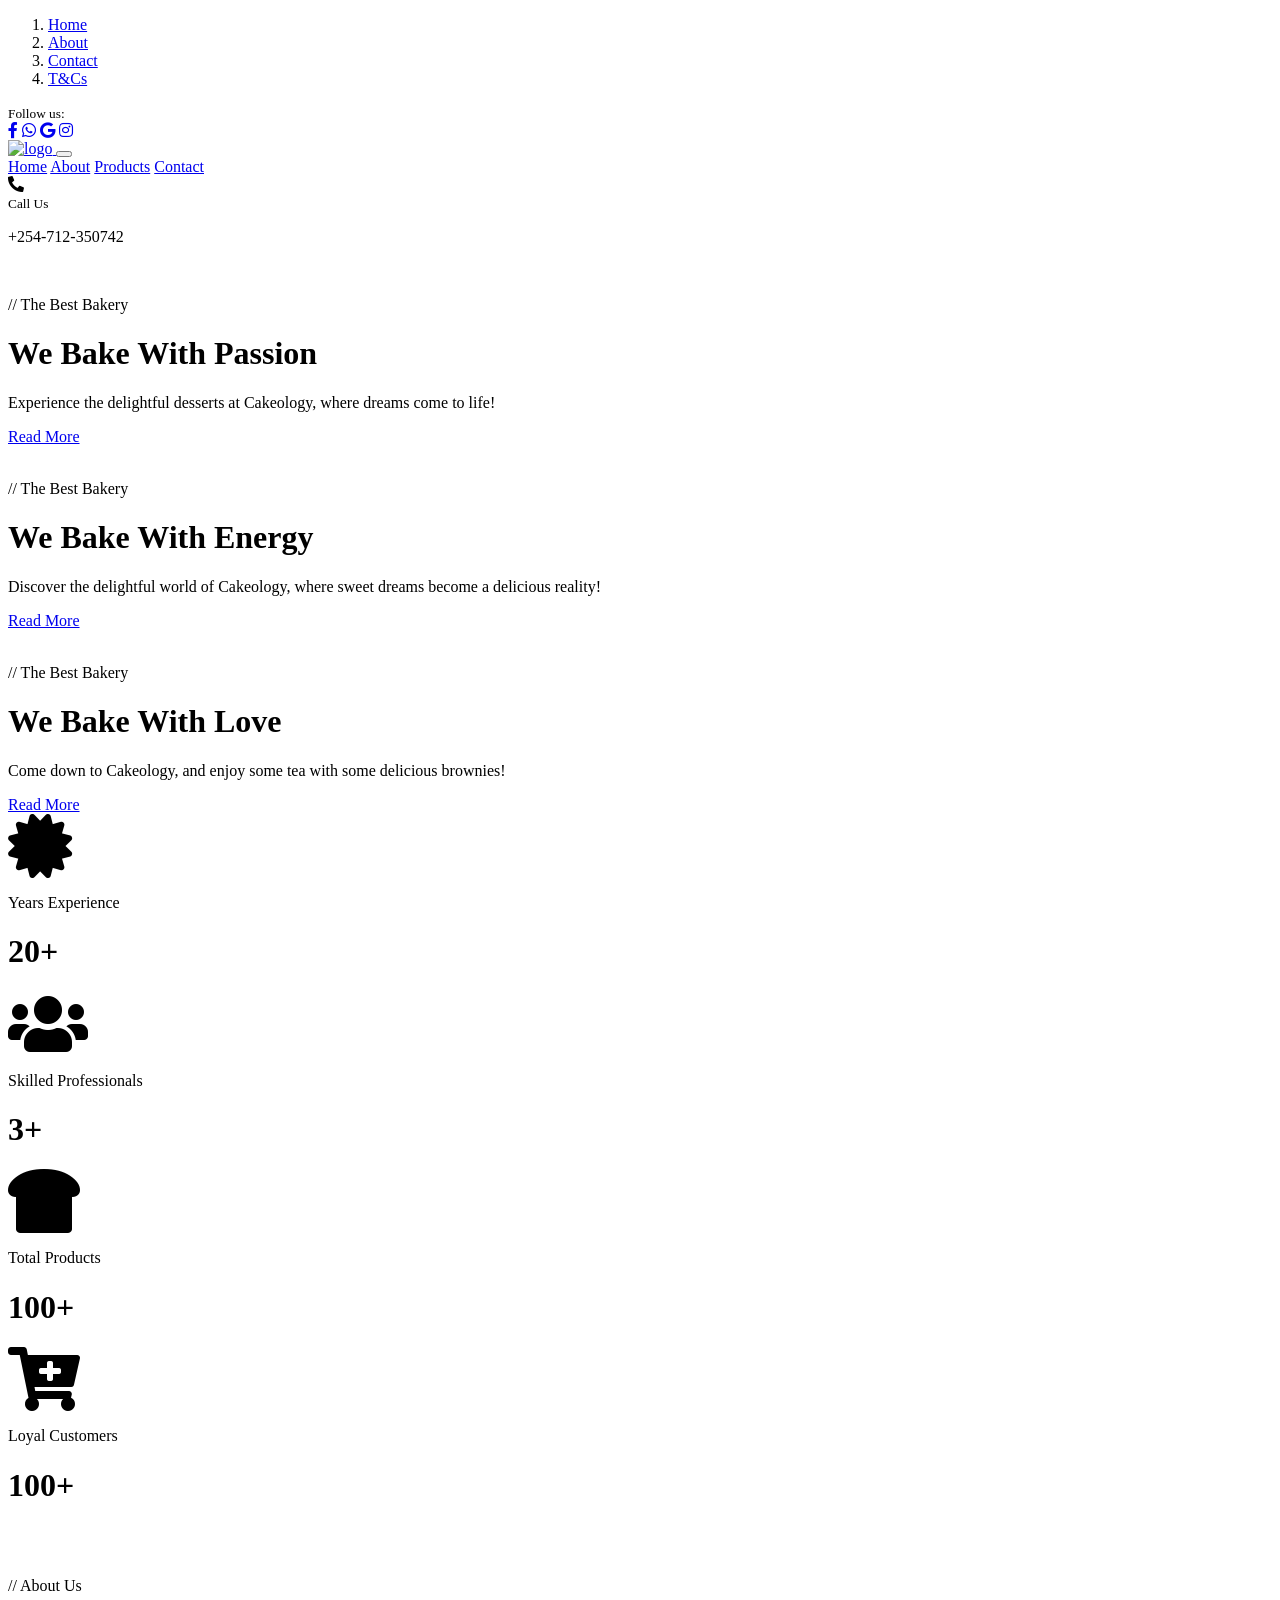
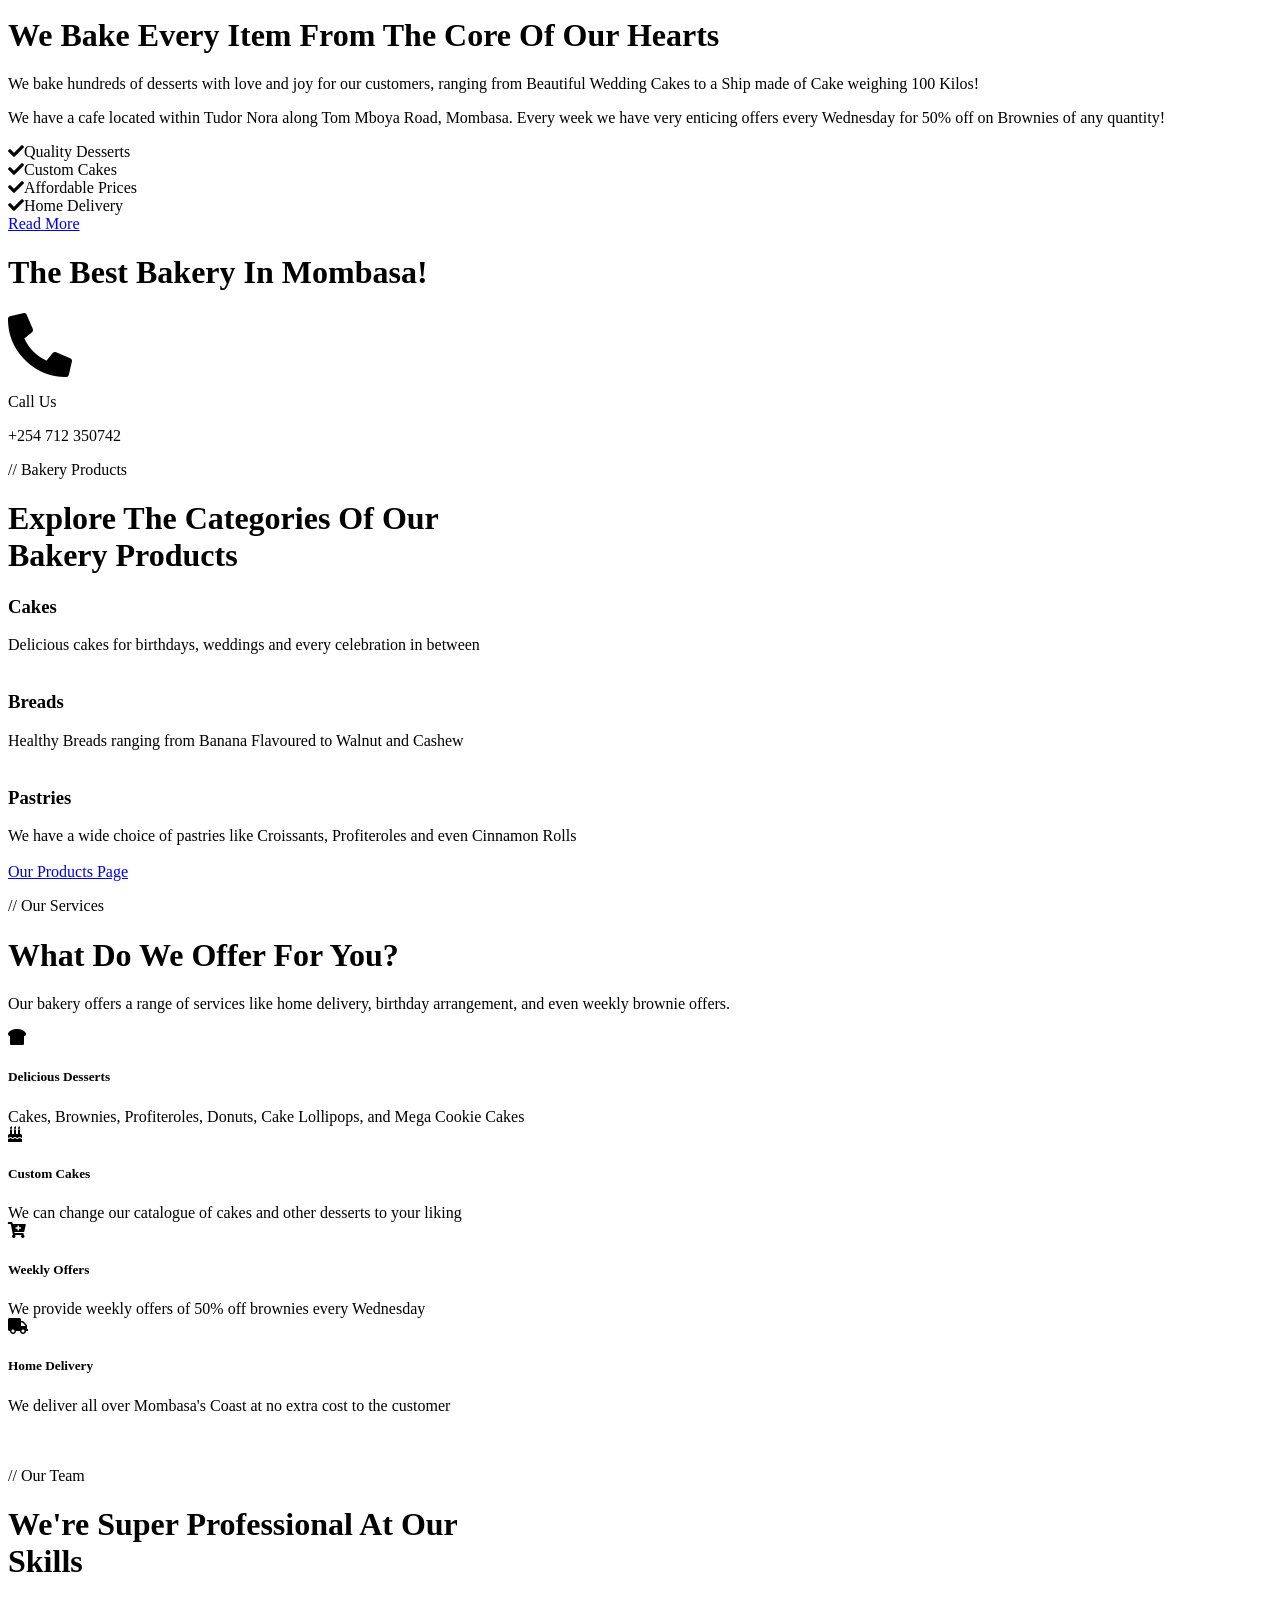
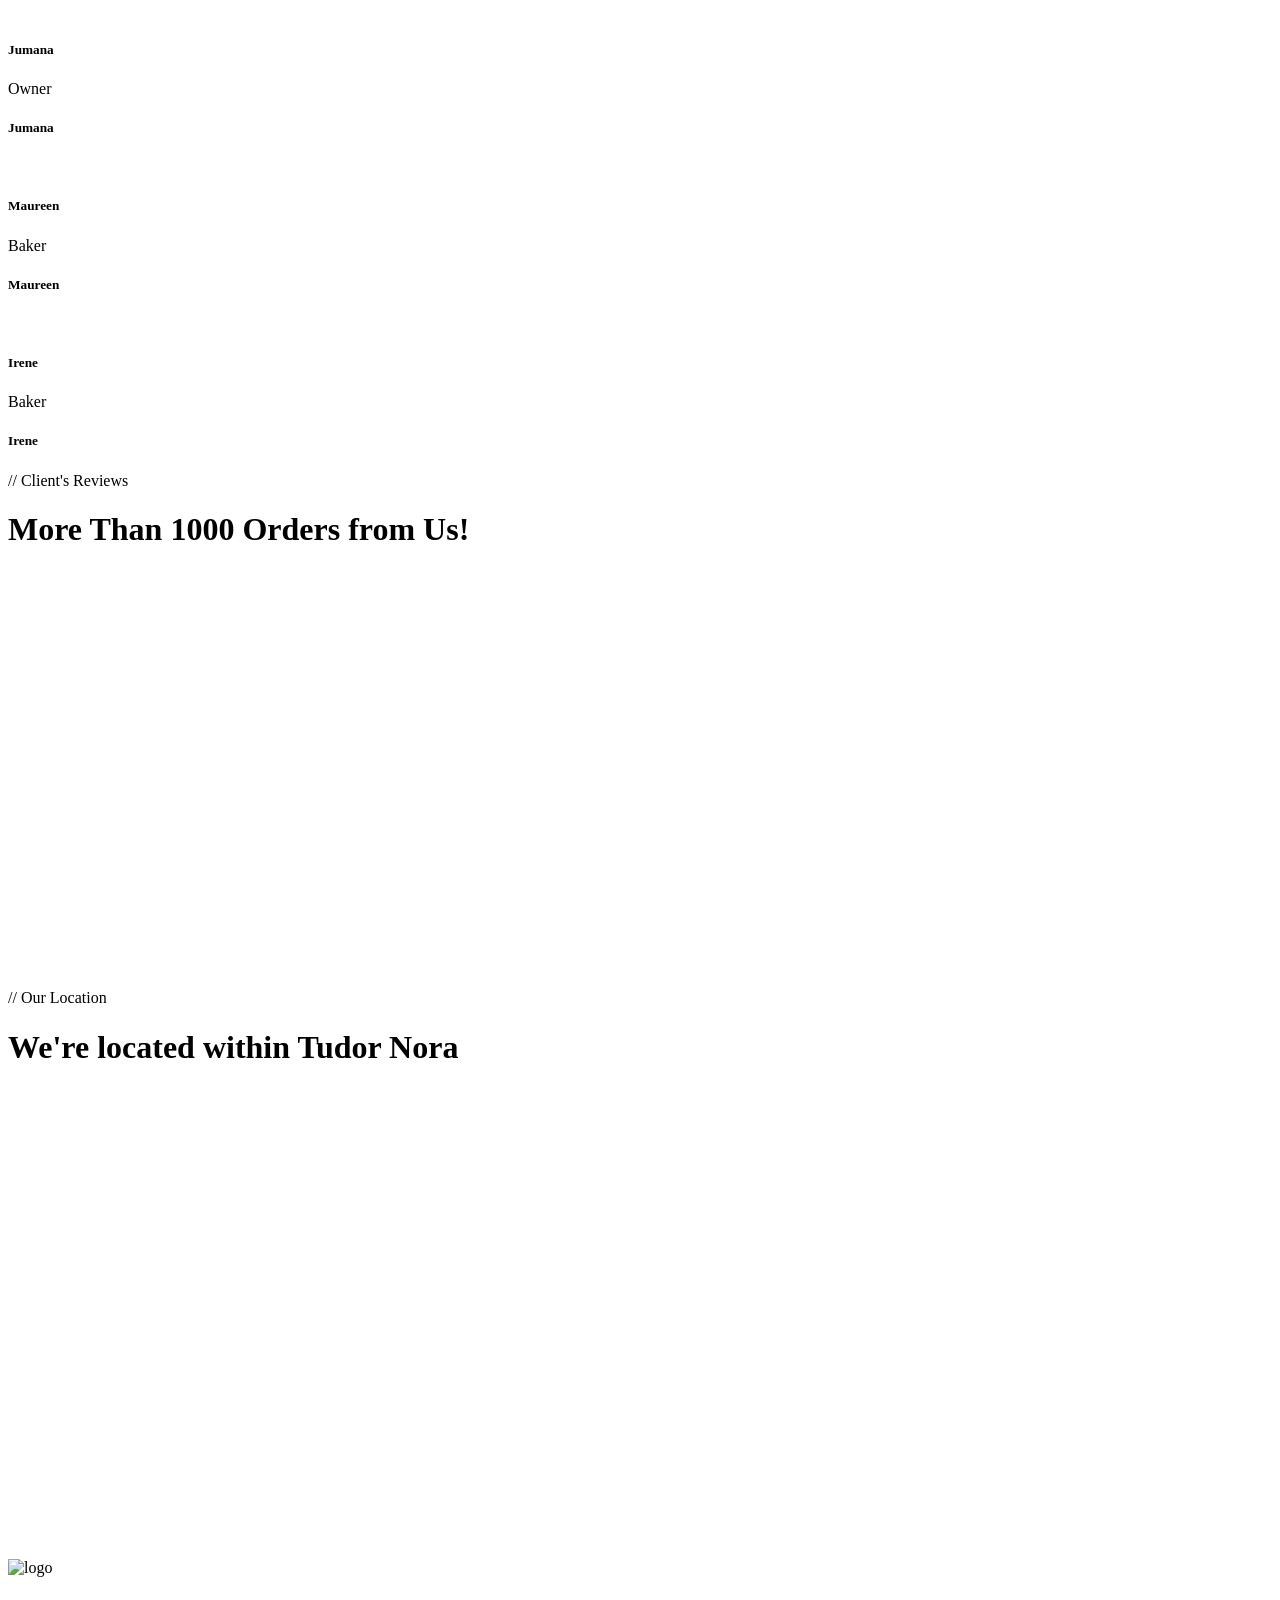
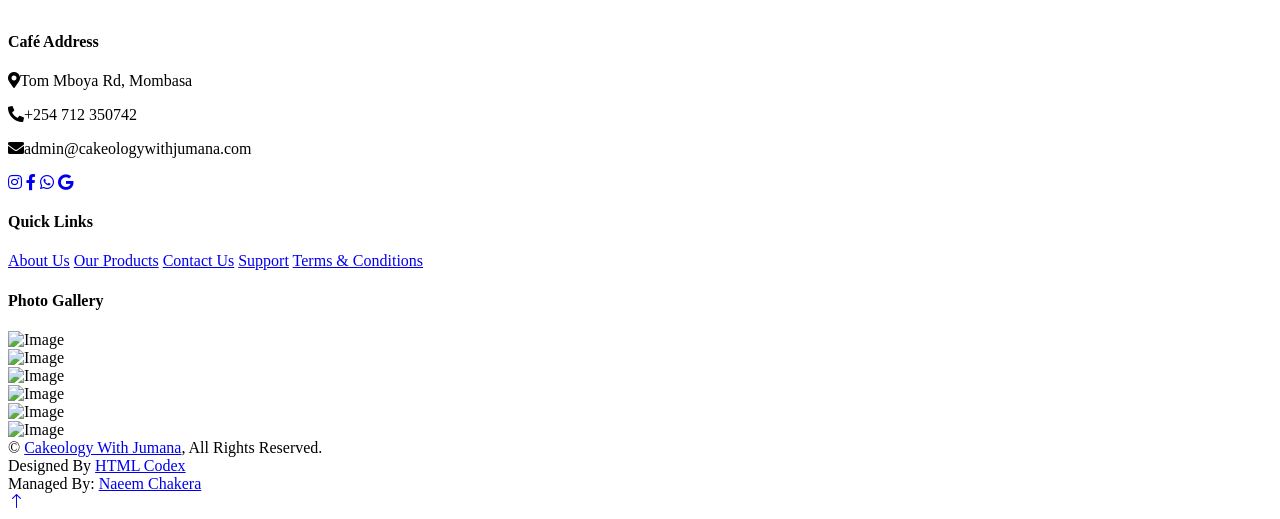
==== index.html @ 22ff9cbc "Fix broken links, WhatsApp ordering, and layout bugs across site - Point WhatsApp order links, conta" ====
<!DOCTYPE html>
<html lang="en">

<head>
    <meta charset="utf-8">
    <title>Cakeology With Jumana</title>
    <meta content="width=device-width, initial-scale=1.0" name="viewport">
    <meta content="" name="keywords">
    <meta content="" name="description">

    <!-- Favicon -->
    <link href="img/favicon.ico" rel="icon">

    <!-- Google Web Fonts -->
    <link rel="preconnect" href="https://fonts.googleapis.com">
    <link rel="preconnect" href="https://fonts.gstatic.com" crossorigin>
    <link href="https://fonts.googleapis.com/css2?family=Roboto:wght@400;500&family=Playfair+Display:wght@600;700&display=swap" rel="stylesheet"> 

    <!-- Icon Font Stylesheet -->
    <link href="https://cdnjs.cloudflare.com/ajax/libs/font-awesome/5.10.0/css/all.min.css" rel="stylesheet">
    <link href="https://cdn.jsdelivr.net/npm/bootstrap-icons@1.4.1/font/bootstrap-icons.css" rel="stylesheet">

    <!-- Libraries Stylesheet -->
    <link href="lib/animate/animate.min.css" rel="stylesheet">
    <link href="lib/owlcarousel/assets/owl.carousel.min.css" rel="stylesheet">

    <!-- Customized Bootstrap Stylesheet -->
    <link href="css/bootstrap.min.css" rel="stylesheet">

    <!-- Template Stylesheet -->
    <link href="css/style.css" rel="stylesheet">

    <!-- Google AdSense -->
    <script async src="https://pagead2.googlesyndication.com/pagead/js/adsbygoogle.js?client=ca-pub-2744682040435889" crossorigin="anonymous"></script>
    
    <!-- Google Ad blocking recovery -->
    <script async src="https://fundingchoicesmessages.google.com/i/pub-2744682040435889?ers=1" nonce="BUSTNFSOasmrPSlTexCLMA"></script><script nonce="BUSTNFSOasmrPSlTexCLMA">(function() {function signalGooglefcPresent() {if (!window.frames['googlefcPresent']) {if (document.body) {const iframe = document.createElement('iframe'); iframe.style = 'width: 0; height: 0; border: none; z-index: -1000; left: -1000px; top: -1000px;'; iframe.style.display = 'none'; iframe.name = 'googlefcPresent'; document.body.appendChild(iframe);} else {setTimeout(signalGooglefcPresent, 0);}}}signalGooglefcPresent();})();</script>
    
    <script>(function(){'use strict';function aa(a){var b=0;return function(){return b<a.length?{done:!1,value:a[b++]}:{done:!0}}}var ba="function"==typeof Object.defineProperties?Object.defineProperty:function(a,b,c){if(a==Array.prototype||a==Object.prototype)return a;a[b]=c.value;return a};
        function ea(a){a=["object"==typeof globalThis&&globalThis,a,"object"==typeof window&&window,"object"==typeof self&&self,"object"==typeof global&&global];for(var b=0;b<a.length;++b){var c=a[b];if(c&&c.Math==Math)return c}throw Error("Cannot find global object");}var fa=ea(this);function ha(a,b){if(b)a:{var c=fa;a=a.split(".");for(var d=0;d<a.length-1;d++){var e=a[d];if(!(e in c))break a;c=c[e]}a=a[a.length-1];d=c[a];b=b(d);b!=d&&null!=b&&ba(c,a,{configurable:!0,writable:!0,value:b})}}
        var ia="function"==typeof Object.create?Object.create:function(a){function b(){}b.prototype=a;return new b},l;if("function"==typeof Object.setPrototypeOf)l=Object.setPrototypeOf;else{var m;a:{var ja={a:!0},ka={};try{ka.__proto__=ja;m=ka.a;break a}catch(a){}m=!1}l=m?function(a,b){a.__proto__=b;if(a.__proto__!==b)throw new TypeError(a+" is not extensible");return a}:null}var la=l;
        function n(a,b){a.prototype=ia(b.prototype);a.prototype.constructor=a;if(la)la(a,b);else for(var c in b)if("prototype"!=c)if(Object.defineProperties){var d=Object.getOwnPropertyDescriptor(b,c);d&&Object.defineProperty(a,c,d)}else a[c]=b[c];a.A=b.prototype}function ma(){for(var a=Number(this),b=[],c=a;c<arguments.length;c++)b[c-a]=arguments[c];return b}
        var na="function"==typeof Object.assign?Object.assign:function(a,b){for(var c=1;c<arguments.length;c++){var d=arguments[c];if(d)for(var e in d)Object.prototype.hasOwnProperty.call(d,e)&&(a[e]=d[e])}return a};ha("Object.assign",function(a){return a||na});/*
        
        Copyright The Closure Library Authors.
        SPDX-License-Identifier: Apache-2.0
        */
        var p=this||self;function q(a){return a};var t,u;a:{for(var oa=["CLOSURE_FLAGS"],v=p,x=0;x<oa.length;x++)if(v=v[oa[x]],null==v){u=null;break a}u=v}var pa=u&&u[610401301];t=null!=pa?pa:!1;var z,qa=p.navigator;z=qa?qa.userAgentData||null:null;function A(a){return t?z?z.brands.some(function(b){return(b=b.brand)&&-1!=b.indexOf(a)}):!1:!1}function B(a){var b;a:{if(b=p.navigator)if(b=b.userAgent)break a;b=""}return-1!=b.indexOf(a)};function C(){return t?!!z&&0<z.brands.length:!1}function D(){return C()?A("Chromium"):(B("Chrome")||B("CriOS"))&&!(C()?0:B("Edge"))||B("Silk")};var ra=C()?!1:B("Trident")||B("MSIE");!B("Android")||D();D();B("Safari")&&(D()||(C()?0:B("Coast"))||(C()?0:B("Opera"))||(C()?0:B("Edge"))||(C()?A("Microsoft Edge"):B("Edg/"))||C()&&A("Opera"));var sa={},E=null;var ta="undefined"!==typeof Uint8Array,ua=!ra&&"function"===typeof btoa;var F="function"===typeof Symbol&&"symbol"===typeof Symbol()?Symbol():void 0,G=F?function(a,b){a[F]|=b}:function(a,b){void 0!==a.g?a.g|=b:Object.defineProperties(a,{g:{value:b,configurable:!0,writable:!0,enumerable:!1}})};function va(a){var b=H(a);1!==(b&1)&&(Object.isFrozen(a)&&(a=Array.prototype.slice.call(a)),I(a,b|1))}
        var H=F?function(a){return a[F]|0}:function(a){return a.g|0},J=F?function(a){return a[F]}:function(a){return a.g},I=F?function(a,b){a[F]=b}:function(a,b){void 0!==a.g?a.g=b:Object.defineProperties(a,{g:{value:b,configurable:!0,writable:!0,enumerable:!1}})};function wa(){var a=[];G(a,1);return a}function xa(a,b){I(b,(a|0)&-99)}function K(a,b){I(b,(a|34)&-73)}function L(a){a=a>>11&1023;return 0===a?536870912:a};var M={};function N(a){return null!==a&&"object"===typeof a&&!Array.isArray(a)&&a.constructor===Object}var O,ya=[];I(ya,39);O=Object.freeze(ya);var P;function Q(a,b){P=b;a=new a(b);P=void 0;return a}
        function R(a,b,c){null==a&&(a=P);P=void 0;if(null==a){var d=96;c?(a=[c],d|=512):a=[];b&&(d=d&-2095105|(b&1023)<<11)}else{if(!Array.isArray(a))throw Error();d=H(a);if(d&64)return a;d|=64;if(c&&(d|=512,c!==a[0]))throw Error();a:{c=a;var e=c.length;if(e){var f=e-1,g=c[f];if(N(g)){d|=256;b=(d>>9&1)-1;e=f-b;1024<=e&&(za(c,b,g),e=1023);d=d&-2095105|(e&1023)<<11;break a}}b&&(g=(d>>9&1)-1,b=Math.max(b,e-g),1024<b&&(za(c,g,{}),d|=256,b=1023),d=d&-2095105|(b&1023)<<11)}}I(a,d);return a}
        function za(a,b,c){for(var d=1023+b,e=a.length,f=d;f<e;f++){var g=a[f];null!=g&&g!==c&&(c[f-b]=g)}a.length=d+1;a[d]=c};function Aa(a){switch(typeof a){case "number":return isFinite(a)?a:String(a);case "boolean":return a?1:0;case "object":if(a&&!Array.isArray(a)&&ta&&null!=a&&a instanceof Uint8Array){if(ua){for(var b="",c=0,d=a.length-10240;c<d;)b+=String.fromCharCode.apply(null,a.subarray(c,c+=10240));b+=String.fromCharCode.apply(null,c?a.subarray(c):a);a=btoa(b)}else{void 0===b&&(b=0);if(!E){E={};c="ABCDEFGHIJKLMNOPQRSTUVWXYZabcdefghijklmnopqrstuvwxyz0123456789".split("");d=["+/=","+/","-_=","-_.","-_"];for(var e=
        0;5>e;e++){var f=c.concat(d[e].split(""));sa[e]=f;for(var g=0;g<f.length;g++){var h=f[g];void 0===E[h]&&(E[h]=g)}}}b=sa[b];c=Array(Math.floor(a.length/3));d=b[64]||"";for(e=f=0;f<a.length-2;f+=3){var k=a[f],w=a[f+1];h=a[f+2];g=b[k>>2];k=b[(k&3)<<4|w>>4];w=b[(w&15)<<2|h>>6];h=b[h&63];c[e++]=g+k+w+h}g=0;h=d;switch(a.length-f){case 2:g=a[f+1],h=b[(g&15)<<2]||d;case 1:a=a[f],c[e]=b[a>>2]+b[(a&3)<<4|g>>4]+h+d}a=c.join("")}return a}}return a};function Ba(a,b,c){a=Array.prototype.slice.call(a);var d=a.length,e=b&256?a[d-1]:void 0;d+=e?-1:0;for(b=b&512?1:0;b<d;b++)a[b]=c(a[b]);if(e){b=a[b]={};for(var f in e)Object.prototype.hasOwnProperty.call(e,f)&&(b[f]=c(e[f]))}return a}function Da(a,b,c,d,e,f){if(null!=a){if(Array.isArray(a))a=e&&0==a.length&&H(a)&1?void 0:f&&H(a)&2?a:Ea(a,b,c,void 0!==d,e,f);else if(N(a)){var g={},h;for(h in a)Object.prototype.hasOwnProperty.call(a,h)&&(g[h]=Da(a[h],b,c,d,e,f));a=g}else a=b(a,d);return a}}
        function Ea(a,b,c,d,e,f){var g=d||c?H(a):0;d=d?!!(g&32):void 0;a=Array.prototype.slice.call(a);for(var h=0;h<a.length;h++)a[h]=Da(a[h],b,c,d,e,f);c&&c(g,a);return a}function Fa(a){return a.s===M?a.toJSON():Aa(a)};function Ga(a,b,c){c=void 0===c?K:c;if(null!=a){if(ta&&a instanceof Uint8Array)return b?a:new Uint8Array(a);if(Array.isArray(a)){var d=H(a);if(d&2)return a;if(b&&!(d&64)&&(d&32||0===d))return I(a,d|34),a;a=Ea(a,Ga,d&4?K:c,!0,!1,!0);b=H(a);b&4&&b&2&&Object.freeze(a);return a}a.s===M&&(b=a.h,c=J(b),a=c&2?a:Q(a.constructor,Ha(b,c,!0)));return a}}function Ha(a,b,c){var d=c||b&2?K:xa,e=!!(b&32);a=Ba(a,b,function(f){return Ga(f,e,d)});G(a,32|(c?2:0));return a};function Ia(a,b){a=a.h;return Ja(a,J(a),b)}function Ja(a,b,c,d){if(-1===c)return null;if(c>=L(b)){if(b&256)return a[a.length-1][c]}else{var e=a.length;if(d&&b&256&&(d=a[e-1][c],null!=d))return d;b=c+((b>>9&1)-1);if(b<e)return a[b]}}function Ka(a,b,c,d,e){var f=L(b);if(c>=f||e){e=b;if(b&256)f=a[a.length-1];else{if(null==d)return;f=a[f+((b>>9&1)-1)]={};e|=256}f[c]=d;e&=-1025;e!==b&&I(a,e)}else a[c+((b>>9&1)-1)]=d,b&256&&(d=a[a.length-1],c in d&&delete d[c]),b&1024&&I(a,b&-1025)}
        function La(a,b){var c=Ma;var d=void 0===d?!1:d;var e=a.h;var f=J(e),g=Ja(e,f,b,d);var h=!1;if(null==g||"object"!==typeof g||(h=Array.isArray(g))||g.s!==M)if(h){var k=h=H(g);0===k&&(k|=f&32);k|=f&2;k!==h&&I(g,k);c=new c(g)}else c=void 0;else c=g;c!==g&&null!=c&&Ka(e,f,b,c,d);e=c;if(null==e)return e;a=a.h;f=J(a);f&2||(g=e,c=g.h,h=J(c),g=h&2?Q(g.constructor,Ha(c,h,!1)):g,g!==e&&(e=g,Ka(a,f,b,e,d)));return e}function Na(a,b){a=Ia(a,b);return null==a||"string"===typeof a?a:void 0}
        function Oa(a,b){a=Ia(a,b);return null!=a?a:0}function S(a,b){a=Na(a,b);return null!=a?a:""};function T(a,b,c){this.h=R(a,b,c)}T.prototype.toJSON=function(){var a=Ea(this.h,Fa,void 0,void 0,!1,!1);return Pa(this,a,!0)};T.prototype.s=M;T.prototype.toString=function(){return Pa(this,this.h,!1).toString()};
        function Pa(a,b,c){var d=a.constructor.v,e=L(J(c?a.h:b)),f=!1;if(d){if(!c){b=Array.prototype.slice.call(b);var g;if(b.length&&N(g=b[b.length-1]))for(f=0;f<d.length;f++)if(d[f]>=e){Object.assign(b[b.length-1]={},g);break}f=!0}e=b;c=!c;g=J(a.h);a=L(g);g=(g>>9&1)-1;for(var h,k,w=0;w<d.length;w++)if(k=d[w],k<a){k+=g;var r=e[k];null==r?e[k]=c?O:wa():c&&r!==O&&va(r)}else h||(r=void 0,e.length&&N(r=e[e.length-1])?h=r:e.push(h={})),r=h[k],null==h[k]?h[k]=c?O:wa():c&&r!==O&&va(r)}d=b.length;if(!d)return b;
        var Ca;if(N(h=b[d-1])){a:{var y=h;e={};c=!1;for(var ca in y)Object.prototype.hasOwnProperty.call(y,ca)&&(a=y[ca],Array.isArray(a)&&a!=a&&(c=!0),null!=a?e[ca]=a:c=!0);if(c){for(var rb in e){y=e;break a}y=null}}y!=h&&(Ca=!0);d--}for(;0<d;d--){h=b[d-1];if(null!=h)break;var cb=!0}if(!Ca&&!cb)return b;var da;f?da=b:da=Array.prototype.slice.call(b,0,d);b=da;f&&(b.length=d);y&&b.push(y);return b};function Qa(a){return function(b){if(null==b||""==b)b=new a;else{b=JSON.parse(b);if(!Array.isArray(b))throw Error(void 0);G(b,32);b=Q(a,b)}return b}};function Ra(a){this.h=R(a)}n(Ra,T);var Sa=Qa(Ra);var U;function V(a){this.g=a}V.prototype.toString=function(){return this.g+""};var Ta={};function Ua(){return Math.floor(2147483648*Math.random()).toString(36)+Math.abs(Math.floor(2147483648*Math.random())^Date.now()).toString(36)};function Va(a,b){b=String(b);"application/xhtml+xml"===a.contentType&&(b=b.toLowerCase());return a.createElement(b)}function Wa(a){this.g=a||p.document||document}Wa.prototype.appendChild=function(a,b){a.appendChild(b)};/*
        
        SPDX-License-Identifier: Apache-2.0
        */
        function Xa(a,b){a.src=b instanceof V&&b.constructor===V?b.g:"type_error:TrustedResourceUrl";var c,d;(c=(b=null==(d=(c=(a.ownerDocument&&a.ownerDocument.defaultView||window).document).querySelector)?void 0:d.call(c,"script[nonce]"))?b.nonce||b.getAttribute("nonce")||"":"")&&a.setAttribute("nonce",c)};function Ya(a){a=void 0===a?document:a;return a.createElement("script")};function Za(a,b,c,d,e,f){try{var g=a.g,h=Ya(g);h.async=!0;Xa(h,b);g.head.appendChild(h);h.addEventListener("load",function(){e();d&&g.head.removeChild(h)});h.addEventListener("error",function(){0<c?Za(a,b,c-1,d,e,f):(d&&g.head.removeChild(h),f())})}catch(k){f()}};var $a=p.atob("aHR0cHM6Ly93d3cuZ3N0YXRpYy5jb20vaW1hZ2VzL2ljb25zL21hdGVyaWFsL3N5c3RlbS8xeC93YXJuaW5nX2FtYmVyXzI0ZHAucG5n"),ab=p.atob("WW91IGFyZSBzZWVpbmcgdGhpcyBtZXNzYWdlIGJlY2F1c2UgYWQgb3Igc2NyaXB0IGJsb2NraW5nIHNvZnR3YXJlIGlzIGludGVyZmVyaW5nIHdpdGggdGhpcyBwYWdlLg=="),bb=p.atob("RGlzYWJsZSBhbnkgYWQgb3Igc2NyaXB0IGJsb2NraW5nIHNvZnR3YXJlLCB0aGVuIHJlbG9hZCB0aGlzIHBhZ2Uu");function db(a,b,c){this.i=a;this.l=new Wa(this.i);this.g=null;this.j=[];this.m=!1;this.u=b;this.o=c}
        function eb(a){if(a.i.body&&!a.m){var b=function(){fb(a);p.setTimeout(function(){return gb(a,3)},50)};Za(a.l,a.u,2,!0,function(){p[a.o]||b()},b);a.m=!0}}
        function fb(a){for(var b=W(1,5),c=0;c<b;c++){var d=X(a);a.i.body.appendChild(d);a.j.push(d)}b=X(a);b.style.bottom="0";b.style.left="0";b.style.position="fixed";b.style.width=W(100,110).toString()+"%";b.style.zIndex=W(2147483544,2147483644).toString();b.style["background-color"]=hb(249,259,242,252,219,229);b.style["box-shadow"]="0 0 12px #888";b.style.color=hb(0,10,0,10,0,10);b.style.display="flex";b.style["justify-content"]="center";b.style["font-family"]="Roboto, Arial";c=X(a);c.style.width=W(80,
        85).toString()+"%";c.style.maxWidth=W(750,775).toString()+"px";c.style.margin="24px";c.style.display="flex";c.style["align-items"]="flex-start";c.style["justify-content"]="center";d=Va(a.l.g,"IMG");d.className=Ua();d.src=$a;d.alt="Warning icon";d.style.height="24px";d.style.width="24px";d.style["padding-right"]="16px";var e=X(a),f=X(a);f.style["font-weight"]="bold";f.textContent=ab;var g=X(a);g.textContent=bb;Y(a,e,f);Y(a,e,g);Y(a,c,d);Y(a,c,e);Y(a,b,c);a.g=b;a.i.body.appendChild(a.g);b=W(1,5);for(c=
        0;c<b;c++)d=X(a),a.i.body.appendChild(d),a.j.push(d)}function Y(a,b,c){for(var d=W(1,5),e=0;e<d;e++){var f=X(a);b.appendChild(f)}b.appendChild(c);c=W(1,5);for(d=0;d<c;d++)e=X(a),b.appendChild(e)}function W(a,b){return Math.floor(a+Math.random()*(b-a))}function hb(a,b,c,d,e,f){return"rgb("+W(Math.max(a,0),Math.min(b,255)).toString()+","+W(Math.max(c,0),Math.min(d,255)).toString()+","+W(Math.max(e,0),Math.min(f,255)).toString()+")"}function X(a){a=Va(a.l.g,"DIV");a.className=Ua();return a}
        function gb(a,b){0>=b||null!=a.g&&0!=a.g.offsetHeight&&0!=a.g.offsetWidth||(ib(a),fb(a),p.setTimeout(function(){return gb(a,b-1)},50))}
        function ib(a){var b=a.j;var c="undefined"!=typeof Symbol&&Symbol.iterator&&b[Symbol.iterator];if(c)b=c.call(b);else if("number"==typeof b.length)b={next:aa(b)};else throw Error(String(b)+" is not an iterable or ArrayLike");for(c=b.next();!c.done;c=b.next())(c=c.value)&&c.parentNode&&c.parentNode.removeChild(c);a.j=[];(b=a.g)&&b.parentNode&&b.parentNode.removeChild(b);a.g=null};function jb(a,b,c,d,e){function f(k){document.body?g(document.body):0<k?p.setTimeout(function(){f(k-1)},e):b()}function g(k){k.appendChild(h);p.setTimeout(function(){h?(0!==h.offsetHeight&&0!==h.offsetWidth?b():a(),h.parentNode&&h.parentNode.removeChild(h)):a()},d)}var h=kb(c);f(3)}function kb(a){var b=document.createElement("div");b.className=a;b.style.width="1px";b.style.height="1px";b.style.position="absolute";b.style.left="-10000px";b.style.top="-10000px";b.style.zIndex="-10000";return b};function Ma(a){this.h=R(a)}n(Ma,T);function lb(a){this.h=R(a)}n(lb,T);var mb=Qa(lb);function nb(a){a=Na(a,4)||"";if(void 0===U){var b=null;var c=p.trustedTypes;if(c&&c.createPolicy){try{b=c.createPolicy("goog#html",{createHTML:q,createScript:q,createScriptURL:q})}catch(d){p.console&&p.console.error(d.message)}U=b}else U=b}a=(b=U)?b.createScriptURL(a):a;return new V(a,Ta)};function ob(a,b){this.m=a;this.o=new Wa(a.document);this.g=b;this.j=S(this.g,1);this.u=nb(La(this.g,2));this.i=!1;b=nb(La(this.g,13));this.l=new db(a.document,b,S(this.g,12))}ob.prototype.start=function(){pb(this)};
        function pb(a){qb(a);Za(a.o,a.u,3,!1,function(){a:{var b=a.j;var c=p.btoa(b);if(c=p[c]){try{var d=Sa(p.atob(c))}catch(e){b=!1;break a}b=b===Na(d,1)}else b=!1}b?Z(a,S(a.g,14)):(Z(a,S(a.g,8)),eb(a.l))},function(){jb(function(){Z(a,S(a.g,7));eb(a.l)},function(){return Z(a,S(a.g,6))},S(a.g,9),Oa(a.g,10),Oa(a.g,11))})}function Z(a,b){a.i||(a.i=!0,a=new a.m.XMLHttpRequest,a.open("GET",b,!0),a.send())}function qb(a){var b=p.btoa(a.j);a.m[b]&&Z(a,S(a.g,5))};(function(a,b){p[a]=function(){var c=ma.apply(0,arguments);p[a]=function(){};b.apply(null,c)}})("__h82AlnkH6D91__",function(a){"function"===typeof window.atob&&(new ob(window,mb(window.atob(a)))).start()});}).call(this);
        
        window.__h82AlnkH6D91__("[base64]/[base64]/[base64]/[base64]");</script>
    
    <meta property='og:title' content='Cakeology with Jumana'/>
    <meta property='og:image' content='https://i.ibb.co/8m6mj7h/preview.jpg'/>
    <meta property='og:description' content='The best bakery in Mombasa!'/>
    <meta property='og:url' content='https://www.cakeologyke.com/'/>
    <meta property='og:image:width' content='1821' />
    <meta property='og:image:height' content='953' />
</head>

<body>
    <!-- Spinner Start -->
    <div id="spinner" class="show bg-white position-fixed translate-middle w-100 vh-100 top-50 start-50 d-flex align-items-center justify-content-center">
        <div class="spinner-grow text-primary" role="status"></div>
    </div>
    <!-- Spinner End -->


    <!-- Topbar Start -->
    <div class="container-fluid top-bar bg-dark text-light px-0 wow fadeIn" data-wow-delay="0.1s">
        <div class="row gx-0 align-items-center d-none d-lg-flex">
            <div class="col-lg-6 px-5 text-start">
                <ol class="breadcrumb mb-0">
                    <li class="breadcrumb-item"><a class="small text-light" href="index.html">Home</a></li>
                    <li class="breadcrumb-item"><a class="small text-light" href="about.html">About</a></li>
                    <li class="breadcrumb-item"><a class="small text-light" href="contact.html">Contact</a></li>
                    <li class="breadcrumb-item"><a class="small text-light" href="terms.html">T&Cs</a></li>
                </ol>
            </div>
            <div class="col-lg-6 px-5 text-end">
                <small>Follow us:</small>
                <div class="h-100 d-inline-flex align-items-center">
                    <a class="btn-lg-square text-primary border-end rounded-0" target="_blank" href="https://www.facebook.com/jumanascakes"><i class="fab fa-facebook-f"></i></a>
                    <a class="btn-lg-square text-primary border-end rounded-0" target="_blank" href="https://wa.me/c/254712350742"><i class="fab fa-whatsapp"></i></a>
                    <a class="btn-lg-square text-primary border-end rounded-0" target="_blank" href="https://g.page/r/CebWFo5ZnswqEBE/review"><i class="fab fa-google"></i></a>
                    <a class="btn-lg-square text-primary pe-0" target="_blank" href="https://www.instagram.com/cakeologymombasa/"><i class="fab fa-instagram"></i></a>
                </div>
            </div>
        </div>
    </div>
    <!-- Topbar End -->


    <!-- Navbar Start -->
    <nav class="navbar navbar-expand-lg navbar-dark fixed-top py-lg-0 px-lg-5 wow fadeIn" data-wow-delay="0.1s">
        <a href="index.html" class="navbar-brand ms-4 ms-lg-0">
            <img class="logo" src="img/logo.jpg" alt="logo">
        </a>
        <button type="button" class="navbar-toggler me-4" data-bs-toggle="collapse" data-bs-target="#navbarCollapse">
            <span class="navbar-toggler-icon"></span>
        </button>
        <div class="collapse navbar-collapse" id="navbarCollapse">
            <div class="navbar-nav mx-auto p-4 p-lg-0">
                <a href="index.html" class="nav-item nav-link active">Home</a>
                <a href="about.html" class="nav-item nav-link">About</a>
                <a href="product.html" class="nav-item nav-link">Products</a>
                <a href="contact.html" class="nav-item nav-link">Contact</a>
            </div>
            <div class=" d-none d-lg-flex">
                <div class="flex-shrink-0 btn-lg-square border border-light rounded-circle">
                    <i style="transform: scaleX(-1);" class="fa fa-phone text-primary"></i>
                </div>
                <div class="ps-3">
                    <small class="text-primary mb-0">Call Us</small>
                    <p class="text-light fs-5 mb-0">+254-712-350742</p>
                </div>
            </div>
        </div>
    </nav>
    <!-- Navbar End -->


    <!-- Carousel Start -->
    <div class="container-fluid p-0 pb-5 wow fadeIn" data-wow-delay="0.1s">
        <div class="owl-carousel header-carousel position-relative">
            <div class="owl-carousel-item position-relative">
                <img class="img-fluid" src="img/carousel-1.jpg" alt="">
                <div class="owl-carousel-inner">
                    <div class="container">
                        <div class="row justify-content-start">
                            <div class="col-lg-8">
                                <p class="text-primary text-uppercase fw-bold mb-2">// The Best Bakery</p>
                                <h1 class="display-1 text-light mb-4 animated slideInDown">We Bake With Passion</h1>
                                <p class="text-light fs-5 mb-4 pb-3">Experience the delightful desserts at Cakeology, where dreams come to life!</p>
                                <a href="about.html" class="btn btn-primary rounded-pill py-3 px-5">Read More</a>
                            </div>
                        </div>
                    </div>
                </div>
            </div>
            <div class="owl-carousel-item position-relative">
                <img class="img-fluid" src="img/carousel-2.jpg" alt="">
                <div class="owl-carousel-inner">
                    <div class="container">
                        <div class="row justify-content-start">
                            <div class="col-lg-8">
                                <p class="text-primary text-uppercase fw-bold mb-2">// The Best Bakery</p>
                                <h1 class="display-1 text-light mb-4 animated slideInDown">We Bake With Energy</h1>
                                <p class="text-light fs-5 mb-4 pb-3">Discover the delightful world of Cakeology, where sweet dreams become a delicious reality!</p>
                                <a href="about.html" class="btn btn-primary rounded-pill py-3 px-5">Read More</a>
                            </div>
                        </div>
                    </div>
                </div>
            </div>
            <div class="owl-carousel-item position-relative">
                <img class="img-fluid" src="img/carousel-3.jpg" alt="">
                <div class="owl-carousel-inner">
                    <div class="container">
                        <div class="row justify-content-start">
                            <div class="col-lg-8">
                                <p class="text-primary text-uppercase fw-bold mb-2">// The Best Bakery</p>
                                <h1 class="display-1 text-light mb-4 animated slideInDown">We Bake With Love</h1>
                                <p class="text-light fs-5 mb-4 pb-3">Come down to Cakeology, and enjoy some tea with some delicious brownies!</p>
                                <a href="about.html" class="btn btn-primary rounded-pill py-3 px-5">Read More</a>
                            </div>
                        </div>
                    </div>
                </div>
            </div>
        </div>
    </div>
    <!-- Carousel End -->


    <!-- Facts Start -->
    <div class="container-xxl py-6">
        <div class="container">
            <div class="row g-4">
                <div class="col-lg-3 col-md-6 wow fadeIn" data-wow-delay="0.1s">
                    <div class="fact-item bg-light rounded text-center h-100 p-5">
                        <i class="fa fa-certificate fa-4x text-primary mb-4"></i>
                        <p class="mb-2">Years Experience</p>
                        <h1 class="display-5 mb-0"><span data-toggle="counter-up">20</span>+</h1>
                    </div>
                </div>
                <div class="col-lg-3 col-md-6 wow fadeIn" data-wow-delay="0.3s">
                    <div class="fact-item bg-light rounded text-center h-100 p-5">
                        <i class="fa fa-users fa-4x text-primary mb-4"></i>
                        <p class="mb-2">Skilled Professionals</p>
                        <h1 class="display-5 mb-0"><span data-toggle="counter-up">3</span>+</h1>
                    </div>
                </div>
                <div class="col-lg-3 col-md-6 wow fadeIn" data-wow-delay="0.5s">
                    <div class="fact-item bg-light rounded text-center h-100 p-5">
                        <i class="fa fa-bread-slice fa-4x text-primary mb-4"></i>
                        <p class="mb-2">Total Products</p>
                        <h1 class="display-5 mb-0"><span data-toggle="counter-up">100</span>+</h1>
                    </div>
                </div>
                <div class="col-lg-3 col-md-6 wow fadeIn" data-wow-delay="0.7s">
                    <div class="fact-item bg-light rounded text-center h-100 p-5">
                        <i class="fa fa-cart-plus fa-4x text-primary mb-4"></i>
                        <p class="mb-2">Loyal Customers</p>
                        <h1 class="display-5 mb-0"><span data-toggle="counter-up">100</span>+</h1>
                    </div>
                </div>
            </div>
        </div>
    </div>
    <!-- Facts End -->


    <!-- About Start -->
    <div class="container-xxl py-6">
        <div class="container">
            <div class="row g-5">
                <div class="col-lg-6 wow fadeInUp" data-wow-delay="0.1s">
                    <div class="row img-twice position-relative h-100">
                        <div class="col-6">
                            <img class="img-fluid rounded" src="img/about-1.jpg" alt="">
                        </div>
                        <div class="col-6 align-self-end">
                            <img class="img-fluid rounded" src="img/about-2.jpg" alt="">
                        </div>
                    </div>
                </div>
                <div class="col-lg-6 wow fadeInUp" data-wow-delay="0.5s">
                    <div class="h-100">
                        <p class="text-primary text-uppercase mb-2">// About Us</p>
                        <h1 class="display-6 mb-4">We Bake Every Item From The Core Of Our Hearts</h1>
                                <p>We bake hundreds of desserts with love and joy for our customers, ranging from Beautiful Wedding Cakes to a Ship made of Cake weighing 100 Kilos!</p>
                                <p>We have a cafe located within Tudor Nora along Tom Mboya Road, Mombasa. Every week we have very enticing offers every Wednesday for 50% off on Brownies of any quantity!</p>
                        <div class="row g-2 mb-4">
                            <div class="col-sm-6">
                                <i class="fa fa-check text-primary me-2"></i>Quality Desserts
                            </div>
                            <div class="col-sm-6">
                                <i class="fa fa-check text-primary me-2"></i>Custom Cakes
                            </div>
                            <div class="col-sm-6">
                                <i class="fa fa-check text-primary me-2"></i>Affordable Prices
                            </div>
                            <div class="col-sm-6">
                                <i class="fa fa-check text-primary me-2"></i>Home Delivery
                            </div>
                        </div>
                        <a class="btn btn-primary rounded-pill py-3 px-5" href="about.html">Read More</a>
                    </div>
                </div>
            </div>
        </div>
    </div>
    <!-- About End -->


    <!-- Product Start -->
    <div class="container-xxl bg-light my-6 py-6 pt-0">
        <div class="container">
            <div class="bg-primary text-light rounded-bottom p-5 my-6 mt-0 wow fadeInUp" data-wow-delay="0.1s">
                <div class="row g-4 align-items-center">
                    <div class="col-lg-6">
                        <h1 class="display-4 text-light mb-0">The Best Bakery In Mombasa!</h1>
                    </div>
                    <div class="col-lg-6 text-lg-end">
                        <div class="d-inline-flex align-items-center text-start">
                            <i class="fa fa-phone-alt fa-4x flex-shrink-0"></i>
                            <div class="ms-4">
                                <p class="fs-5 fw-bold mb-0">Call Us</p>
                                <p class="fs-1 fw-bold mb-0">+254 712 350742</p>
                            </div>
                        </div>
                    </div>
                </div>
            </div>
            <div class="text-center mx-auto mb-5 wow fadeInUp" data-wow-delay="0.1s" style="max-width: 500px;">
                <p class="text-primary text-uppercase mb-2">// Bakery Products</p>
                <h1 class="display-6 mb-4">Explore The Categories Of Our Bakery Products</h1>
            </div>
            <div class="row g-4">
                <div class="col-lg-4 col-md-6 wow fadeInUp" data-wow-delay="0.1s">
                    <div class="product-item d-flex flex-column bg-white rounded overflow-hidden h-100">
                        <div class="text-center p-4">
                            <h3 class="mb-3">Cakes</h3>
                            <span>Delicious cakes for birthdays, weddings and every celebration in between</span>
                        </div>
                        <div class="position-relative mt-auto">
                            <img class="img-fluid" src="img/product-23.jpg" alt="">
                        </div>
                    </div>
                </div>
                <div class="col-lg-4 col-md-6 wow fadeInUp" data-wow-delay="0.3s">
                    <div class="product-item d-flex flex-column bg-white rounded overflow-hidden h-100">
                        <div class="text-center p-4">
                            <h3 class="mb-3">Breads</h3>
                            <span>Healthy Breads ranging from Banana Flavoured to Walnut and Cashew</span>
                        </div>
                        <div class="position-relative mt-auto">
                            <img class="img-fluid" src="img/product-2.jpg" alt="">
                        </div>
                    </div>
                </div>
                <div class="col-lg-4 col-md-6 wow fadeInUp" data-wow-delay="0.5s">
                    <div class="product-item d-flex flex-column bg-white rounded overflow-hidden h-100">
                        <div class="text-center p-4">
                            <h3 class="mb-3">Pastries</h3>
                            <span>We have a wide choice of pastries like Croissants, Profiteroles and even Cinnamon Rolls</span>
                        </div>
                        <div class="position-relative mt-auto">
                            <img class="img-fluid" src="img/product-3.jpg" alt="">
                        </div>
                    </div>
                </div>
            </div>
            <div class="text-center mt-5">
                <a class="btn btn-primary rounded-pill py-3 px-5" href="product.html">Our Products Page</a>
            </div>
        </div>
    </div>
    <!-- Product End -->


    <!-- Service Start -->
    <div class="container-xxl py-6">
        <div class="container">
            <div class="row g-5">
                <div class="col-lg-6 wow fadeInUp" data-wow-delay="0.1s">
                    <p class="text-primary text-uppercase mb-2">// Our Services</p>
                    <h1 class="display-6 mb-4">What Do We Offer For You?</h1>
                    <p class="mb-5">Our bakery offers a range of services like home delivery, birthday arrangement, and even weekly brownie offers.</p>
                    <div class="row gy-5 gx-4">
                        <div class="col-sm-6 wow fadeIn" data-wow-delay="0.1s">
                            <div class="d-flex align-items-center mb-3">
                                <div class="flex-shrink-0 btn-square bg-primary rounded-circle me-3">
                                    <i class="fa fa-bread-slice text-white"></i>
                                </div>
                                <h5 class="mb-0">Delicious Desserts</h5>
                            </div>
                            <span>Cakes, Brownies, Profiteroles, Donuts, Cake Lollipops, and Mega Cookie Cakes</span>
                        </div>
                        <div class="col-sm-6 wow fadeIn" data-wow-delay="0.2s">
                            <div class="d-flex align-items-center mb-3">
                                <div class="flex-shrink-0 btn-square bg-primary rounded-circle me-3">
                                    <i class="fa fa-birthday-cake text-white"></i>
                                </div>
                                <h5 class="mb-0">Custom Cakes</h5>
                            </div>
                            <span>We can change our catalogue of cakes and other desserts to your liking</span>
                        </div>
                        <div class="col-sm-6 wow fadeIn" data-wow-delay="0.3s">
                            <div class="d-flex align-items-center mb-3">
                                <div class="flex-shrink-0 btn-square bg-primary rounded-circle me-3">
                                    <i class="fa fa-cart-plus text-white"></i>
                                </div>
                                <h5 class="mb-0">Weekly Offers</h5>
                            </div>
                            <span>We provide weekly offers of 50% off brownies every Wednesday</span>
                        </div>
                        <div class="col-sm-6 wow fadeIn" data-wow-delay="0.4s">
                            <div class="d-flex align-items-center mb-3">
                                <div class="flex-shrink-0 btn-square bg-primary rounded-circle me-3">
                                    <i class="fa fa-truck text-white"></i>
                                </div>
                                <h5 class="mb-0">Home Delivery</h5>
                            </div>
                            <span>We deliver all over Mombasa's Coast at no extra cost to the customer</span>
                        </div>
                    </div>
                </div>
                <div class="col-lg-6 wow fadeInUp" data-wow-delay="0.5s">
                    <div class="row img-twice position-relative h-100">
                        <div class="col-6">
                            <img class="img-fluid rounded" src="img/service-1.jpg" alt="">
                        </div>
                        <div class="col-6 align-self-end">
                            <img class="img-fluid rounded" src="img/service-2.jpg" alt="">
                        </div>
                    </div>
                </div>
            </div>
        </div>
    </div>
    <!-- Service End -->


    <!-- Team Start -->
    <div class="container-xxl py-6">
        <div class="container">
            <div class="text-center mx-auto mb-5 wow fadeInUp" data-wow-delay="0.1s" style="max-width: 500px;">
                <p class="text-primary text-uppercase mb-2">// Our Team</p>
                <h1 class="display-6 mb-4">We're Super Professional At Our Skills</h1>
            </div>
            <div class="row g-3 justify-content-center">
                <div class="col-lg-3 col-md-6 wow fadeInUp" data-wow-delay="0.1s">
                    <div class="team-item text-center rounded overflow-hidden">
                        <img class="img-fluid" src="img/team-1.jpg" alt="">
                        <div class="team-text">
                            <div class="team-title">
                                <h5>Jumana</h5>
                                <span>Owner</span>
                            </div>
                            <div class="team-social">
                                <h5>Jumana</h5>
                            </div>
                        </div>
                    </div>
                </div>
                <div class="col-lg-3 col-md-6 wow fadeInUp" data-wow-delay="0.3s">
                    <div class="team-item text-center rounded overflow-hidden">
                        <img class="img-fluid" src="img/team-2.jpg" alt="">
                        <div class="team-text">
                            <div class="team-title">
                                <h5>Maureen</h5>
                                <span>Baker</span>
                            </div>
                            <div class="team-social">
                                <h5>Maureen</h5>
                            </div>
                        </div>
                    </div>
                </div>
                <div class="col-lg-3 col-md-6 wow fadeInUp" data-wow-delay="0.7s">
                    <div class="team-item text-center rounded overflow-hidden">
                        <img class="img-fluid" src="img/team-3.jpg" alt="">
                        <div class="team-text">
                            <div class="team-title">
                                <h5>Irene</h5>
                                <span>Baker</span>
                            </div>
                            <div class="team-social">
                                <h5>Irene</h5>
                            </div>
                        </div>
                    </div>
                </div>
            </div>
        </div>
    </div>
    <!-- Team End -->


    <!-- Testimonial Start -->
    <div class="container-xxl bg-light my-6 py-6 pb-0">
        <div class="container">
            <div class="text-center mx-auto mb-5 wow fadeInUp" data-wow-delay="0.1s" style="max-width: 500px;">
                <p class="text-primary text-uppercase mb-2">// Client's Reviews</p>
                <h1 class="display-6 mb-4">More Than 1000 Orders from Us!</h1>
            </div>
            <div class="text-center mx-auto mb-5 wow fadeInUp" data-wow-delay="0.1s">
                <iframe src='https://widgets.sociablekit.com/google-reviews/iframe/224494' frameborder='0' width='100%' height='400'></iframe>
            </div>
        </div>
    </div>
    <!-- Testimonial End -->
    
    <!-- Google Map Start -->
    <div class="container">
        <div class="text-center mx-auto mb-5 wow fadeInUp" data-wow-delay="0.1s">
            <p class="text-primary text-uppercase mb-2">// Our Location</p>
            <h1 class="display-6 mb-4">We're located within Tudor Nora</h1>
            <div style="border-radius: 10px; width: auto; overflow: hidden;">  
                <iframe class="w-100 mb-n2" style="height: 450px; width:auto" src="https://www.google.com/maps/embed?pb=!1m18!1m12!1m3!1d1625.8496370096568!2d39.662238162809544!3d-4.031457497656431!2m3!1f0!2f0!3f0!3m2!1i1024!2i768!4f13.1!3m3!1m2!1s0x184012e814618fcf%3A0x2acc9e598e16d6e6!2sCakeology%20With%20Jumana%20Bakery!5e0!3m2!1sen!2ske!4v1699700931286!5m2!1sen!2ske" frameborder="" allowfullscreen="" aria-hidden="false" tabindex="0"></iframe>
            </div>
        </div>
    </div>
    <!-- Google Map End -->

    <!-- Footer Start -->
    <div class="container-fluid bg-dark text-light footer my-6 mb-0 py-5 wow fadeIn" data-wow-delay="0.1s">
        <div class="container py-5">
            <div class="row g-5">
                <div class="col-lg-3 col-md-6">
                    <br>
                    <img class="logo" src="img/logo.jpg" alt="logo">
                    <br>
                    <p style="color: white;">Let us sweeten your life with the taste of pure happiness.</p>
                </div>
                <div class="col-lg-3 col-md-6">
                    <h4 class="text-light mb-4">Café Address</h4>
                    <p class="mb-2"><i class="fa fa-map-marker-alt me-3"></i>Tom Mboya Rd, Mombasa</p>
                    <p class="mb-2"><i class="fa fa-phone-alt me-3"></i>+254 712 350742</p>
                    <p class="mb-2"><i class="fa fa-envelope me-3"></i>admin@cakeologywithjumana.com</p>
                    <div class="d-flex pt-2">
                        <a class="btn btn-square btn-outline-light rounded-circle me-1" target="_blank" href="https://www.instagram.com/cakeologymombasa/"><i class="fab fa-instagram"></i></a>
                        <a class="btn btn-square btn-outline-light rounded-circle me-1" target="_blank" href="https://www.facebook.com/jumanascakes"><i class="fab fa-facebook-f"></i></a>
                        <a class="btn btn-square btn-outline-light rounded-circle me-1" target="_blank" href="https://wa.me/c/254712350742"><i class="fab fa-whatsapp"></i></a>
                        <a class="btn btn-square btn-outline-light rounded-circle me-0" target="_blank" href="https://maps.app.goo.gl/PEQWuizfBpUutftZ9"><i class="fab fa-google"></i></a>
                    </div>
                </div>
                <div class="col-lg-3 col-md-6">
                    <h4 class="text-light mb-4">Quick Links</h4>
                    <a class="btn btn-link" href="about.html">About Us</a>
                    <a class="btn btn-link" href="product.html">Our Products</a>
                    <a class="btn btn-link" href="contact.html">Contact Us</a>
                    <a class="btn btn-link" href="contact.html">Support</a>
                    <a class="btn btn-link" href="terms.html">Terms & Conditions</a>
                </div>
                <div class="col-lg-3 col-md-6">
                    <h4 class="text-light mb-4">Photo Gallery</h4>
                    <div class="row g-2">
                        <div class="col-4">
                            <img class="img-fluid bg-light rounded p-1" src="img/product-1.jpg" alt="Image">
                        </div>
                        <div class="col-4">
                            <img class="img-fluid bg-light rounded p-1" src="img/product-2.jpg" alt="Image">
                        </div>
                        <div class="col-4">
                            <img class="img-fluid bg-light rounded p-1" src="img/product-3.jpg" alt="Image">
                        </div>
                        <div class="col-4">
                            <img class="img-fluid bg-light rounded p-1" src="img/product-2.jpg" alt="Image">
                        </div>
                        <div class="col-4">
                            <img class="img-fluid bg-light rounded p-1" src="img/product-3.jpg" alt="Image">
                        </div>
                        <div class="col-4">
                            <img class="img-fluid bg-light rounded p-1" src="img/product-1.jpg" alt="Image">
                        </div>
                    </div>
                </div>
            </div>
        </div>
    </div>
    <!-- Footer End -->


    <!-- Copyright Start -->
    <div class="container-fluid copyright text-light py-4 wow fadeIn" data-wow-delay="0.1s">
        <div class="container">
            <div class="row">
                <div class="col-md-6 text-center text-md-start mb-3 mb-md-0">
                    &copy; <a href="index.html">Cakeology With Jumana</a>, All Rights Reserved.
                </div>
                <div class="col-md-6 text-center text-md-end">
                    Designed By <a href="https://htmlcodex.com" target="_blank">HTML Codex</a>
                    <br>Managed By: <a class="border-bottom" href="https://www.instagram.com/cakeologymombasa/" target="_blank">Naeem Chakera</a>
                </div>
            </div>
        </div>
    </div>
    <!-- Copyright End -->


    <!-- Back to Top -->
    <a href="#" class="btn btn-lg btn-primary btn-lg-square rounded-circle back-to-top"><i class="bi bi-arrow-up"></i></a>


    <!-- JavaScript Libraries -->
    <script src="https://code.jquery.com/jquery-3.4.1.min.js"></script>
    <script src="https://cdn.jsdelivr.net/npm/bootstrap@5.0.0/dist/js/bootstrap.bundle.min.js"></script>
    <script src="lib/wow/wow.min.js"></script>
    <script src="lib/easing/easing.min.js"></script>
    <script src="lib/waypoints/waypoints.min.js"></script>
    <script src="lib/counterup/counterup.min.js"></script>
    <script src="lib/owlcarousel/owl.carousel.min.js"></script>

    <!-- Template Javascript -->
    <script src="js/main.js"></script>
</body>

</html>
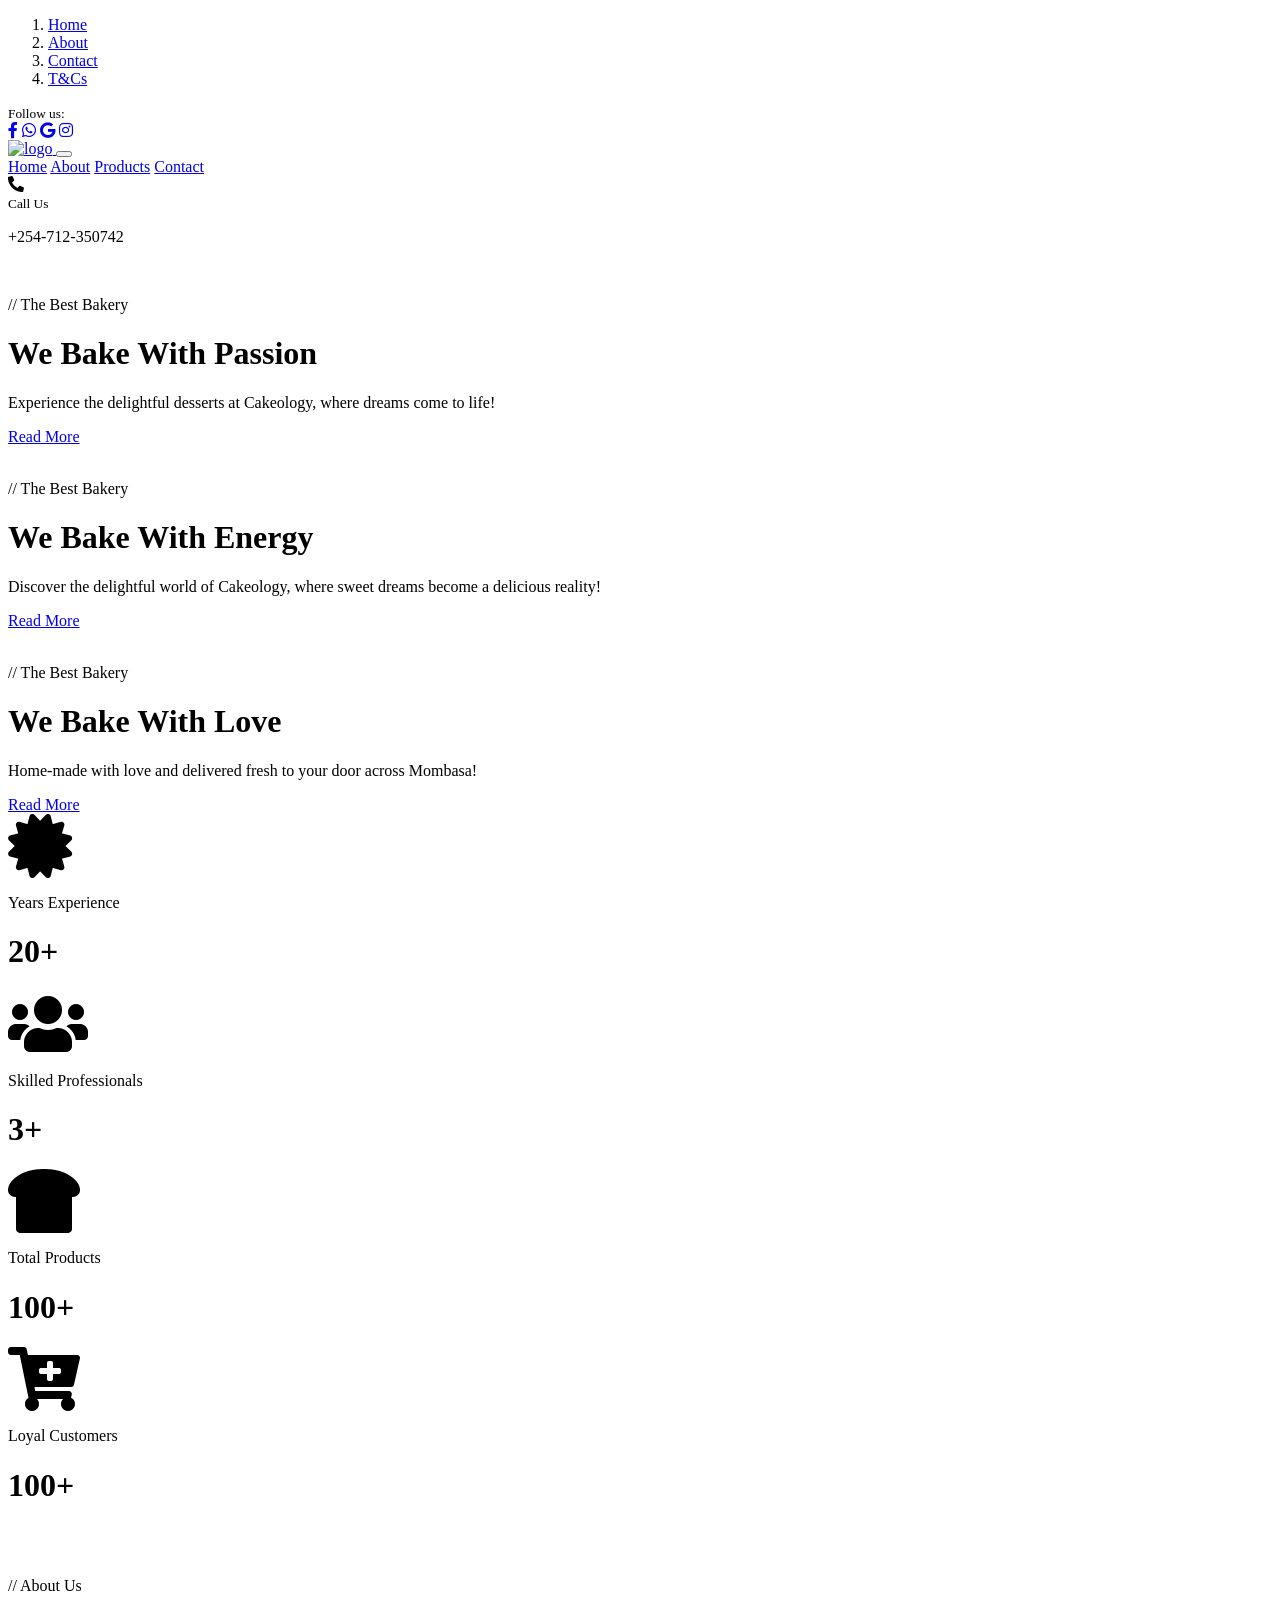
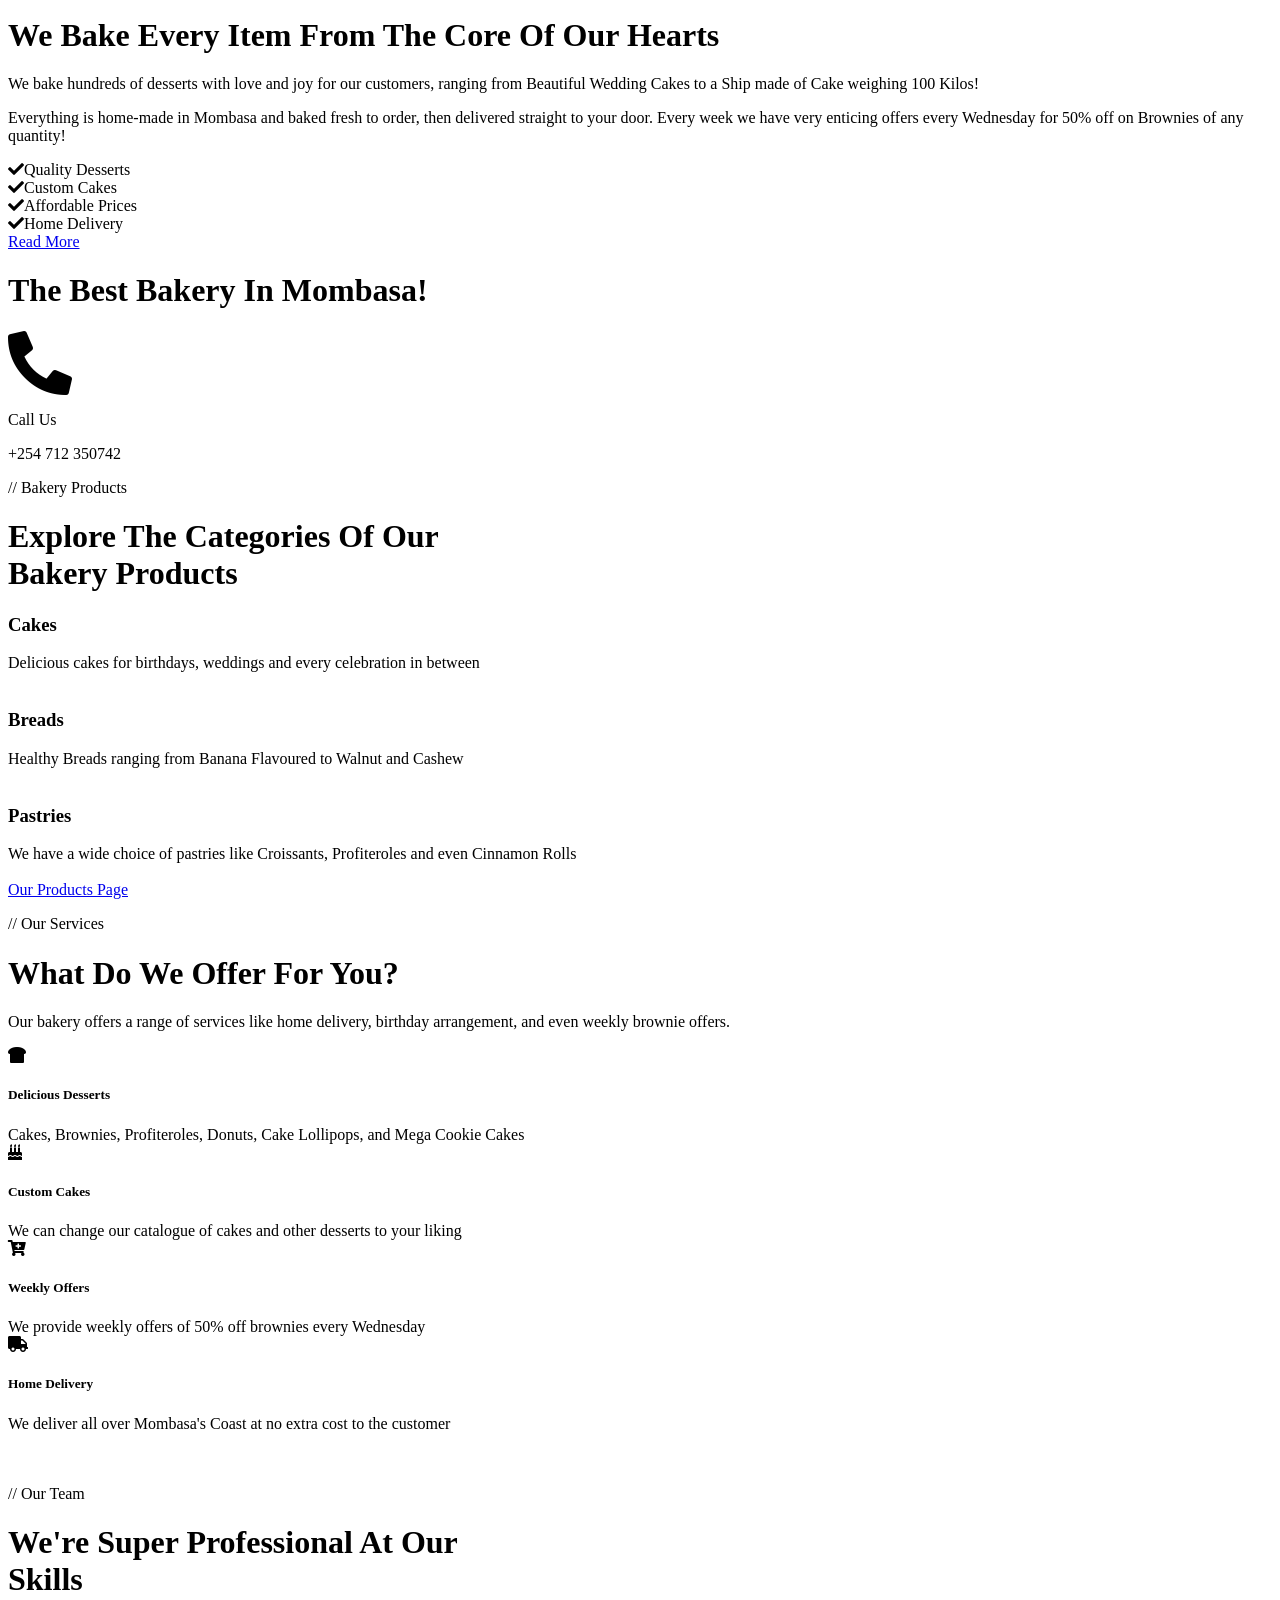
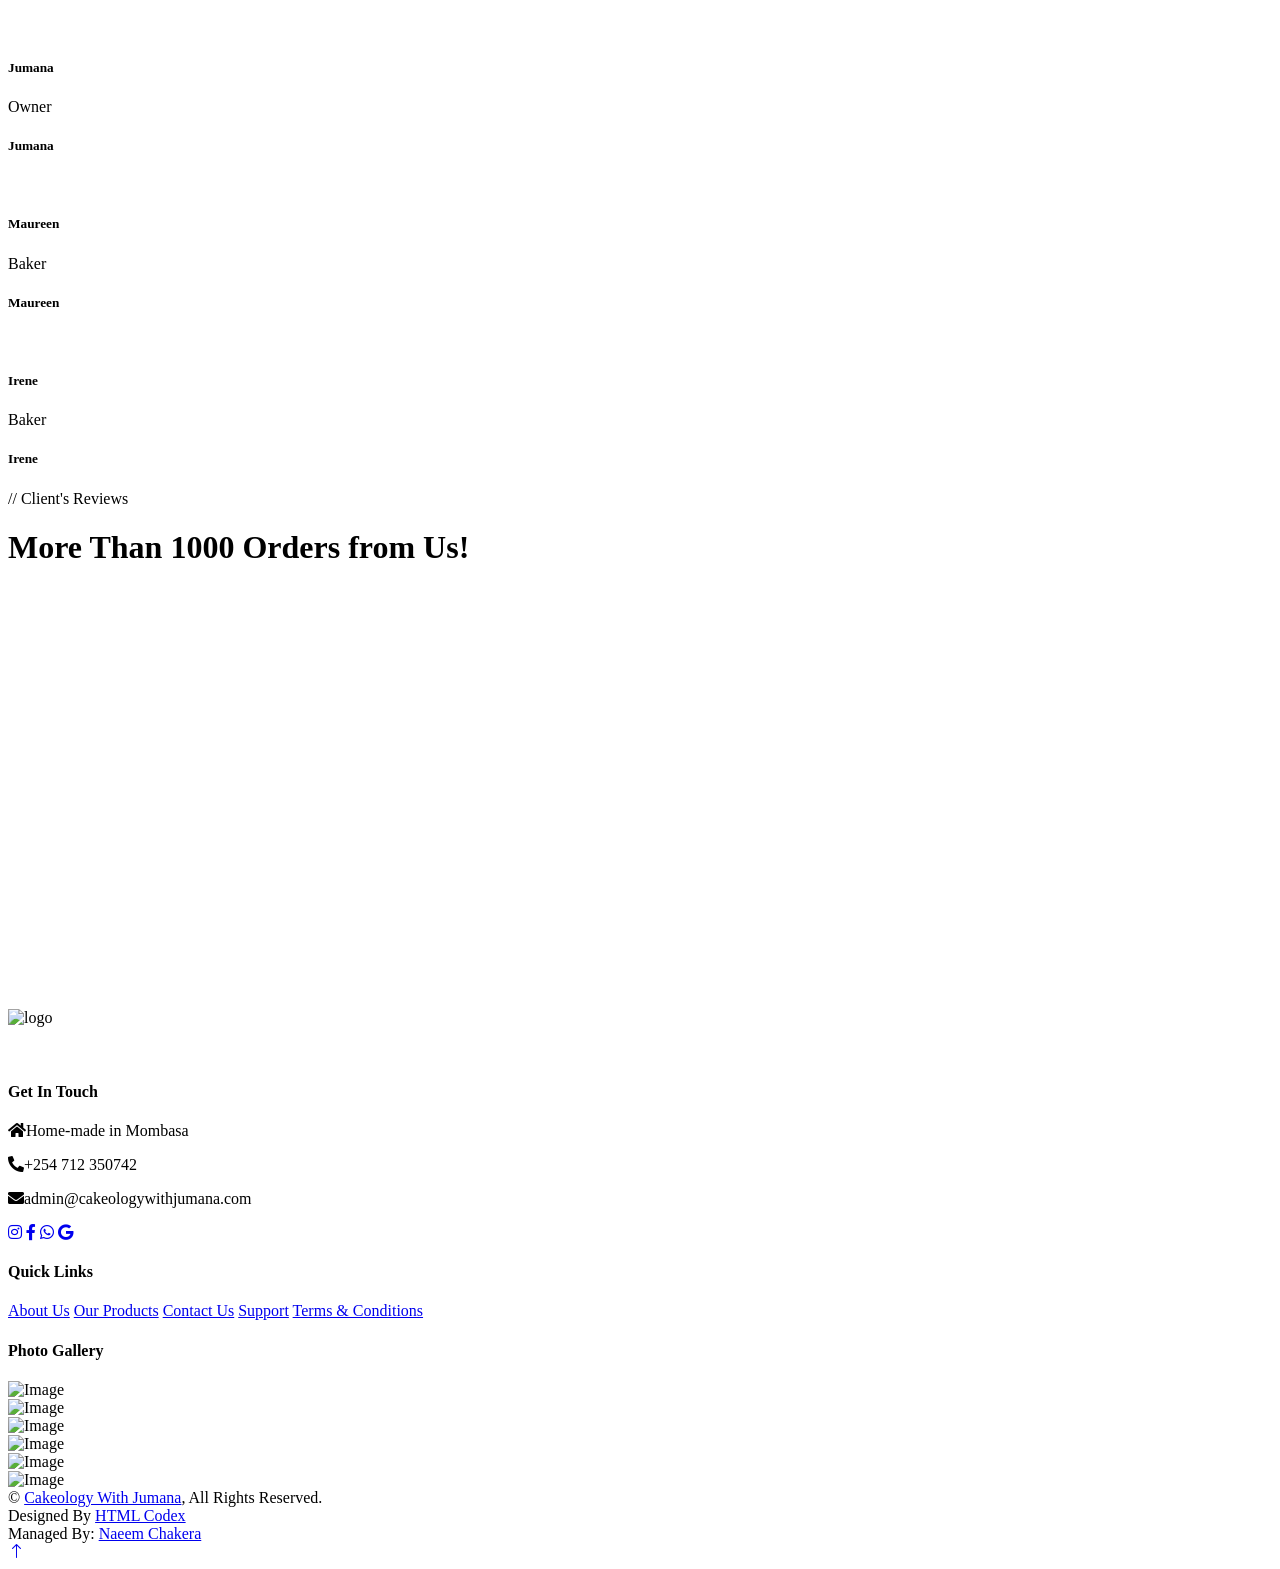
==== commit 91cb2c60: "Update site for move to home-made baking - Replace café/Tudor location text with home-made in Mombas" ====
--- a/index.html
+++ b/index.html
@@ -180,7 +180,7 @@
                             <div class="col-lg-8">
                                 <p class="text-primary text-uppercase fw-bold mb-2">// The Best Bakery</p>
                                 <h1 class="display-1 text-light mb-4 animated slideInDown">We Bake With Love</h1>
-                                <p class="text-light fs-5 mb-4 pb-3">Come down to Cakeology, and enjoy some tea with some delicious brownies!</p>
+                                <p class="text-light fs-5 mb-4 pb-3">Home-made with love and delivered fresh to your door across Mombasa!</p>
                                 <a href="about.html" class="btn btn-primary rounded-pill py-3 px-5">Read More</a>
                             </div>
                         </div>
@@ -249,7 +249,7 @@
                         <p class="text-primary text-uppercase mb-2">// About Us</p>
                         <h1 class="display-6 mb-4">We Bake Every Item From The Core Of Our Hearts</h1>
                                 <p>We bake hundreds of desserts with love and joy for our customers, ranging from Beautiful Wedding Cakes to a Ship made of Cake weighing 100 Kilos!</p>
-                                <p>We have a cafe located within Tudor Nora along Tom Mboya Road, Mombasa. Every week we have very enticing offers every Wednesday for 50% off on Brownies of any quantity!</p>
+                                <p>Everything is home-made in Mombasa and baked fresh to order, then delivered straight to your door. Every week we have very enticing offers every Wednesday for 50% off on Brownies of any quantity!</p>
                         <div class="row g-2 mb-4">
                             <div class="col-sm-6">
                                 <i class="fa fa-check text-primary me-2"></i>Quality Desserts
@@ -472,18 +472,6 @@
     </div>
     <!-- Testimonial End -->
     
-    <!-- Google Map Start -->
-    <div class="container">
-        <div class="text-center mx-auto mb-5 wow fadeInUp" data-wow-delay="0.1s">
-            <p class="text-primary text-uppercase mb-2">// Our Location</p>
-            <h1 class="display-6 mb-4">We're located within Tudor Nora</h1>
-            <div style="border-radius: 10px; width: auto; overflow: hidden;">  
-                <iframe class="w-100 mb-n2" style="height: 450px; width:auto" src="https://www.google.com/maps/embed?pb=!1m18!1m12!1m3!1d1625.8496370096568!2d39.662238162809544!3d-4.031457497656431!2m3!1f0!2f0!3f0!3m2!1i1024!2i768!4f13.1!3m3!1m2!1s0x184012e814618fcf%3A0x2acc9e598e16d6e6!2sCakeology%20With%20Jumana%20Bakery!5e0!3m2!1sen!2ske!4v1699700931286!5m2!1sen!2ske" frameborder="" allowfullscreen="" aria-hidden="false" tabindex="0"></iframe>
-            </div>
-        </div>
-    </div>
-    <!-- Google Map End -->
-
     <!-- Footer Start -->
     <div class="container-fluid bg-dark text-light footer my-6 mb-0 py-5 wow fadeIn" data-wow-delay="0.1s">
         <div class="container py-5">
@@ -495,15 +483,15 @@
                     <p style="color: white;">Let us sweeten your life with the taste of pure happiness.</p>
                 </div>
                 <div class="col-lg-3 col-md-6">
-                    <h4 class="text-light mb-4">Café Address</h4>
-                    <p class="mb-2"><i class="fa fa-map-marker-alt me-3"></i>Tom Mboya Rd, Mombasa</p>
+                    <h4 class="text-light mb-4">Get In Touch</h4>
+                    <p class="mb-2"><i class="fa fa-home me-3"></i>Home-made in Mombasa</p>
                     <p class="mb-2"><i class="fa fa-phone-alt me-3"></i>+254 712 350742</p>
                     <p class="mb-2"><i class="fa fa-envelope me-3"></i>admin@cakeologywithjumana.com</p>
                     <div class="d-flex pt-2">
                         <a class="btn btn-square btn-outline-light rounded-circle me-1" target="_blank" href="https://www.instagram.com/cakeologymombasa/"><i class="fab fa-instagram"></i></a>
                         <a class="btn btn-square btn-outline-light rounded-circle me-1" target="_blank" href="https://www.facebook.com/jumanascakes"><i class="fab fa-facebook-f"></i></a>
                         <a class="btn btn-square btn-outline-light rounded-circle me-1" target="_blank" href="https://wa.me/c/254712350742"><i class="fab fa-whatsapp"></i></a>
-                        <a class="btn btn-square btn-outline-light rounded-circle me-0" target="_blank" href="https://maps.app.goo.gl/PEQWuizfBpUutftZ9"><i class="fab fa-google"></i></a>
+                        <a class="btn btn-square btn-outline-light rounded-circle me-0" target="_blank" href="https://maps.app.goo.gl/LW476zLHC8Dk66Ye7"><i class="fab fa-google"></i></a>
                     </div>
                 </div>
                 <div class="col-lg-3 col-md-6">
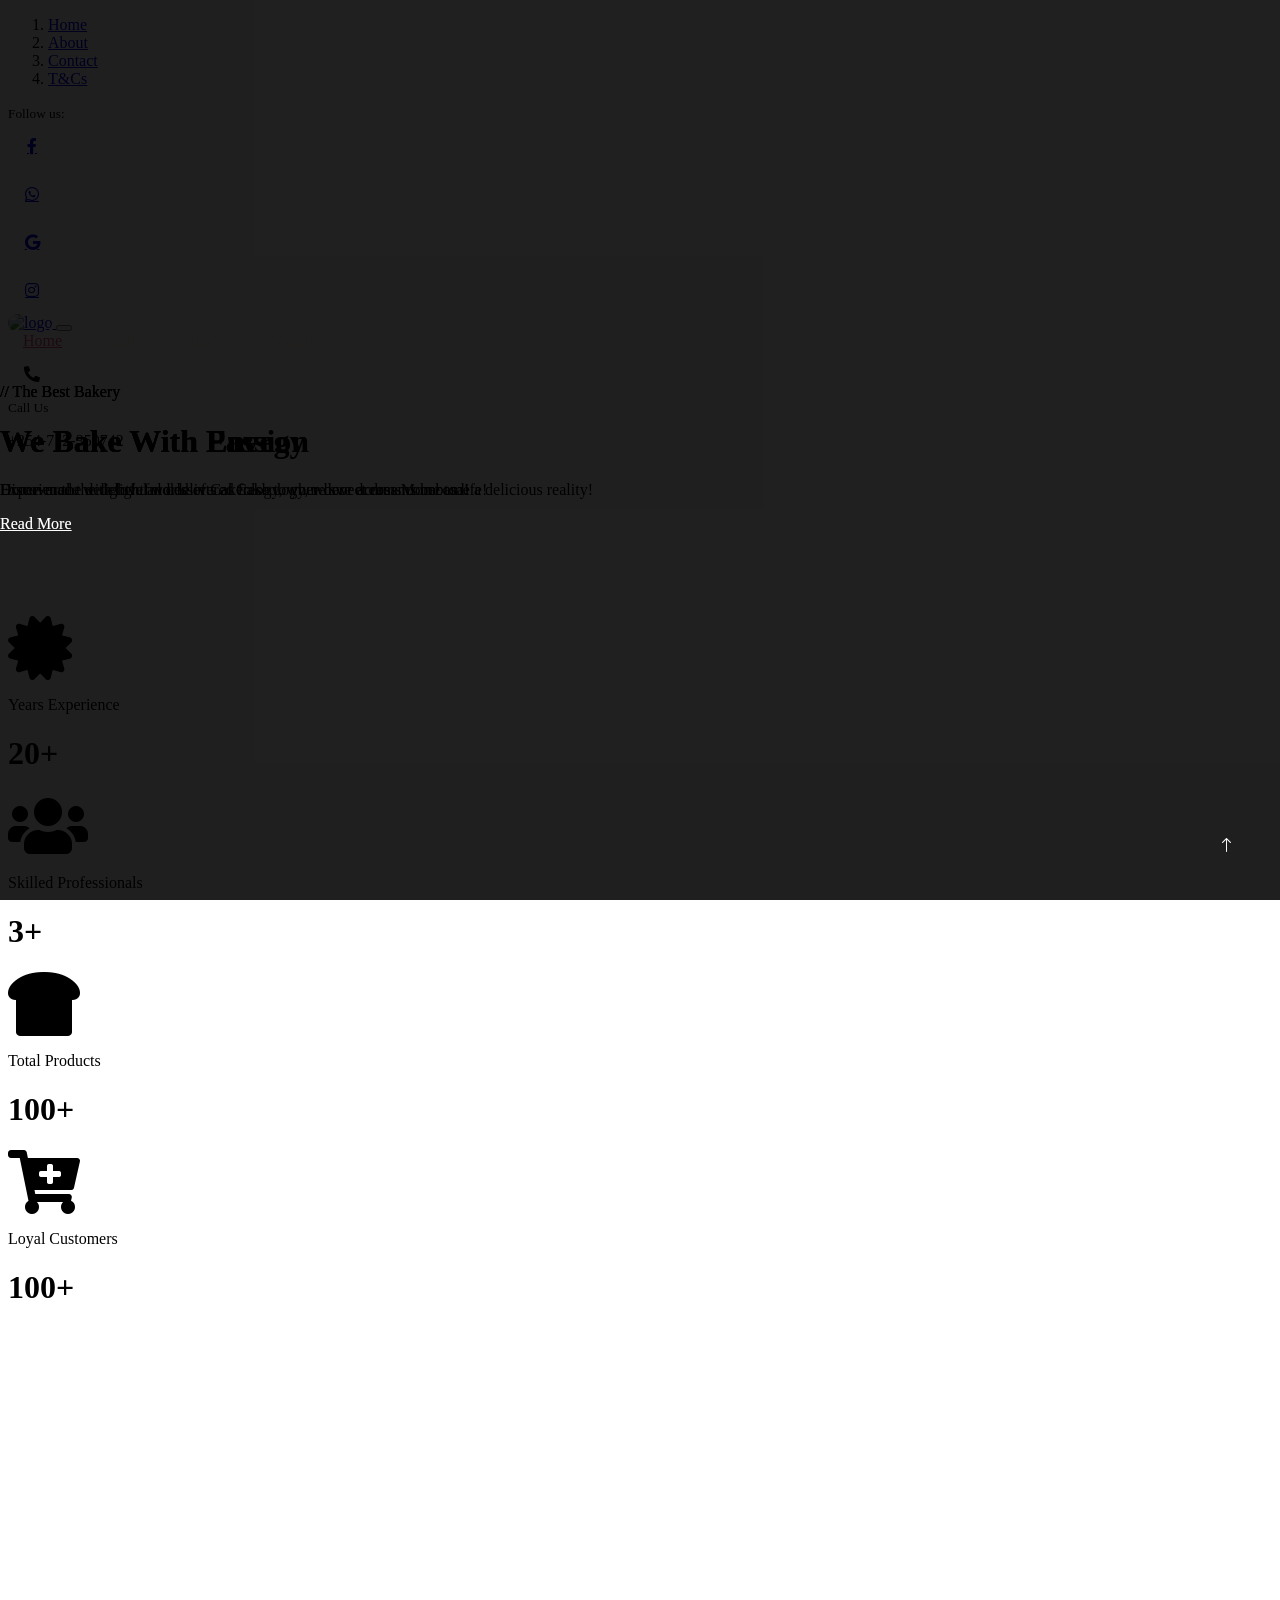
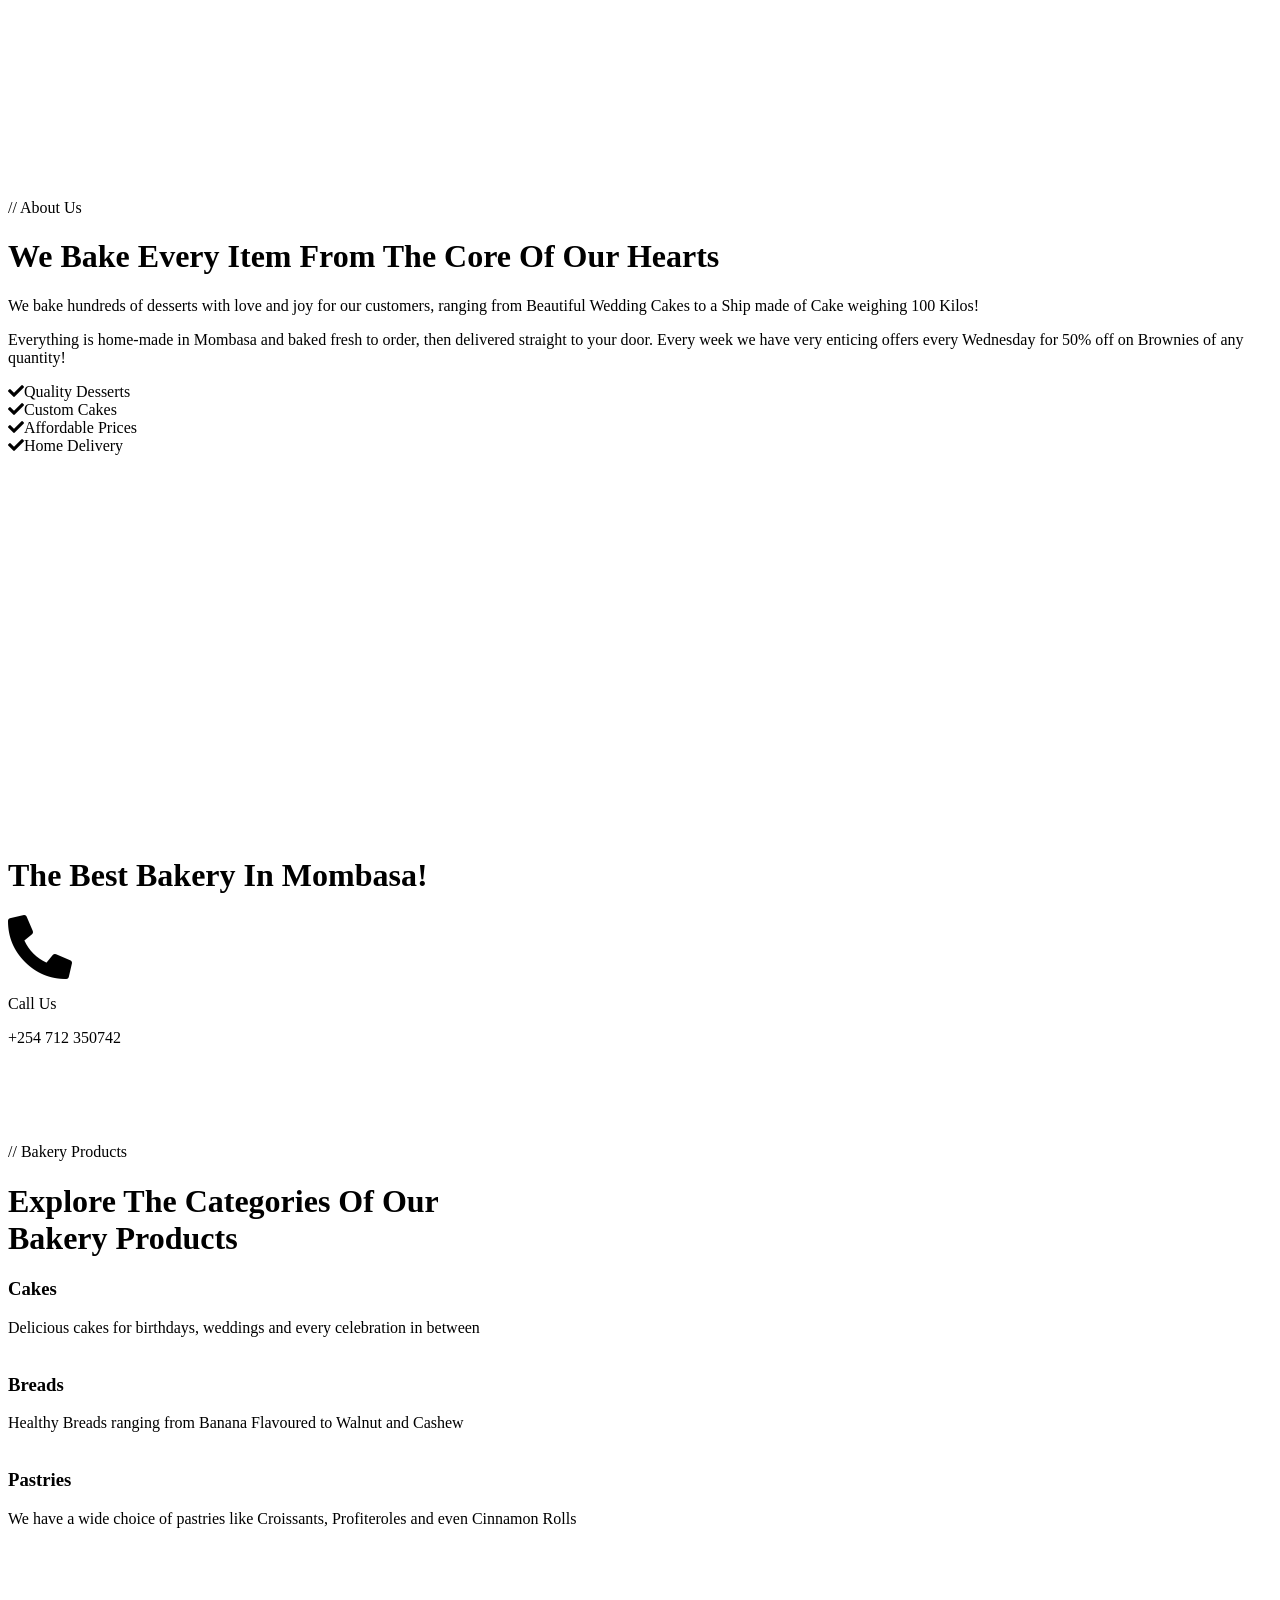
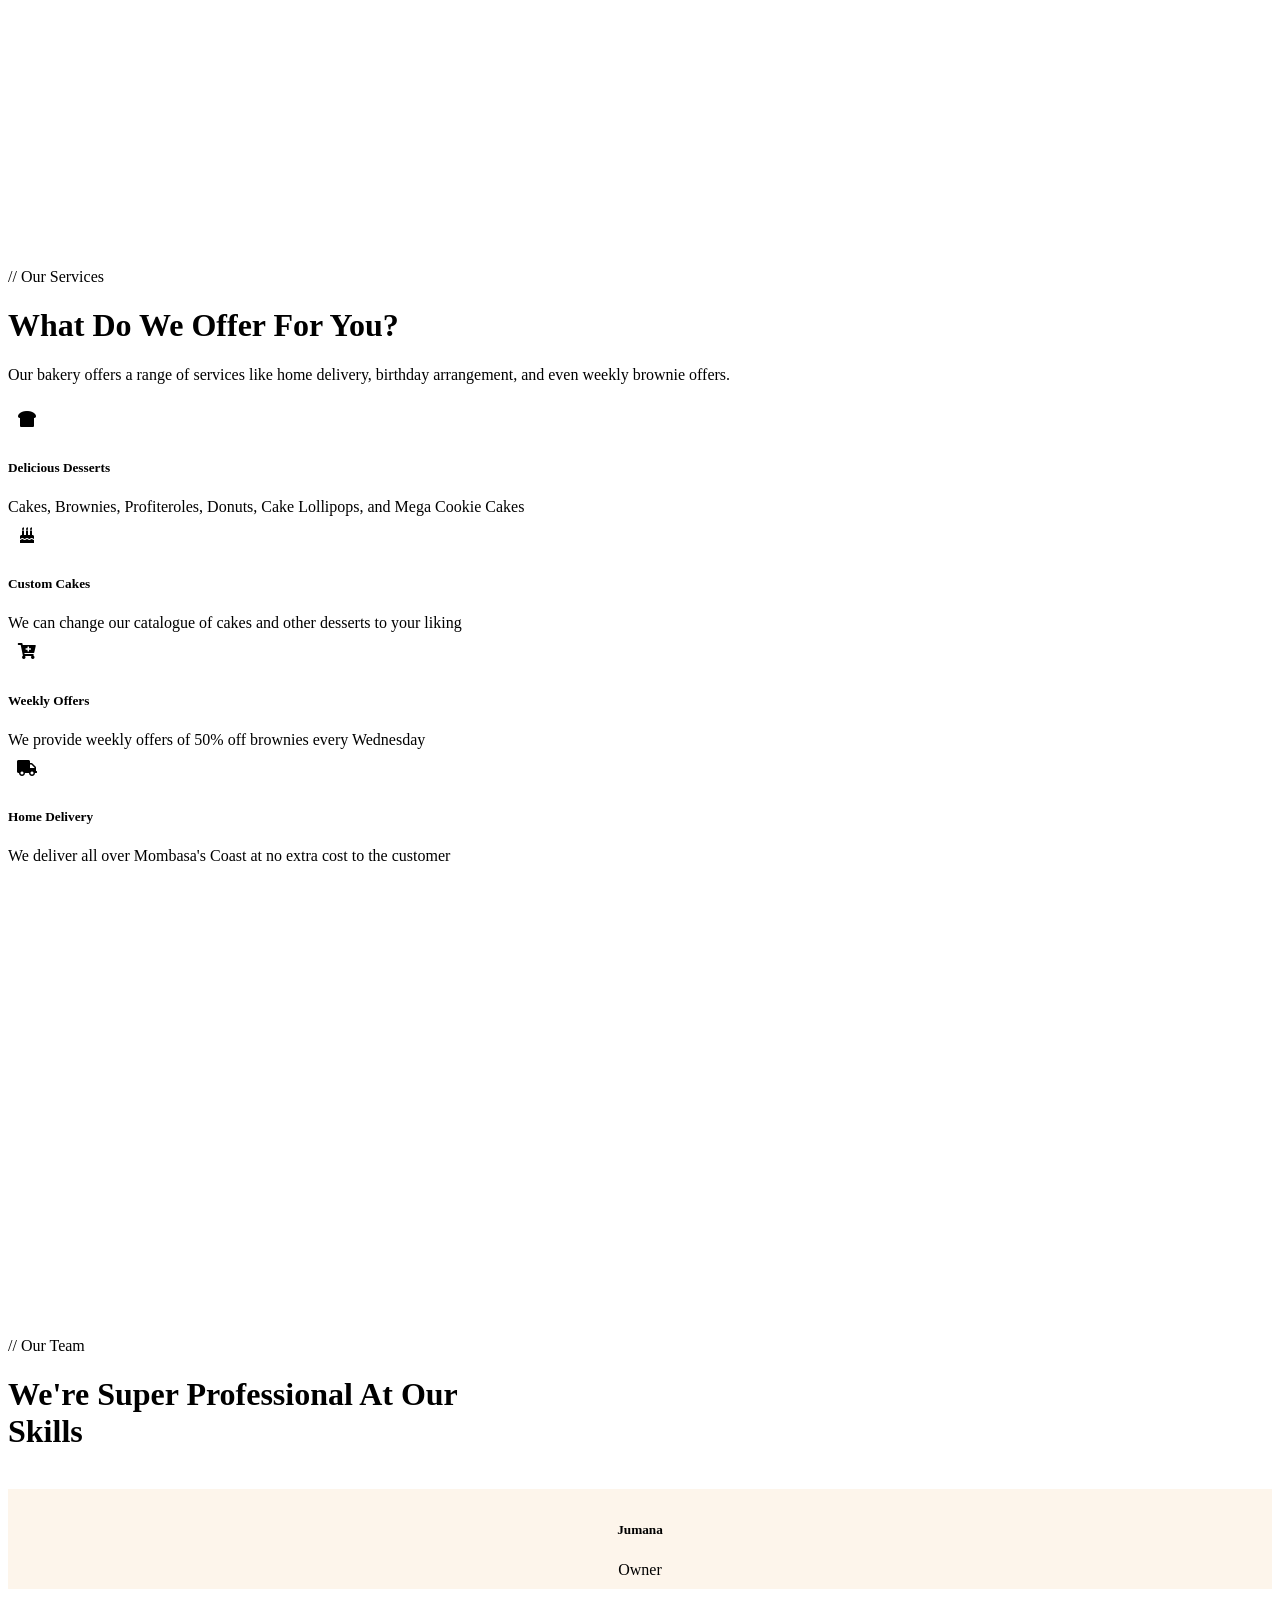
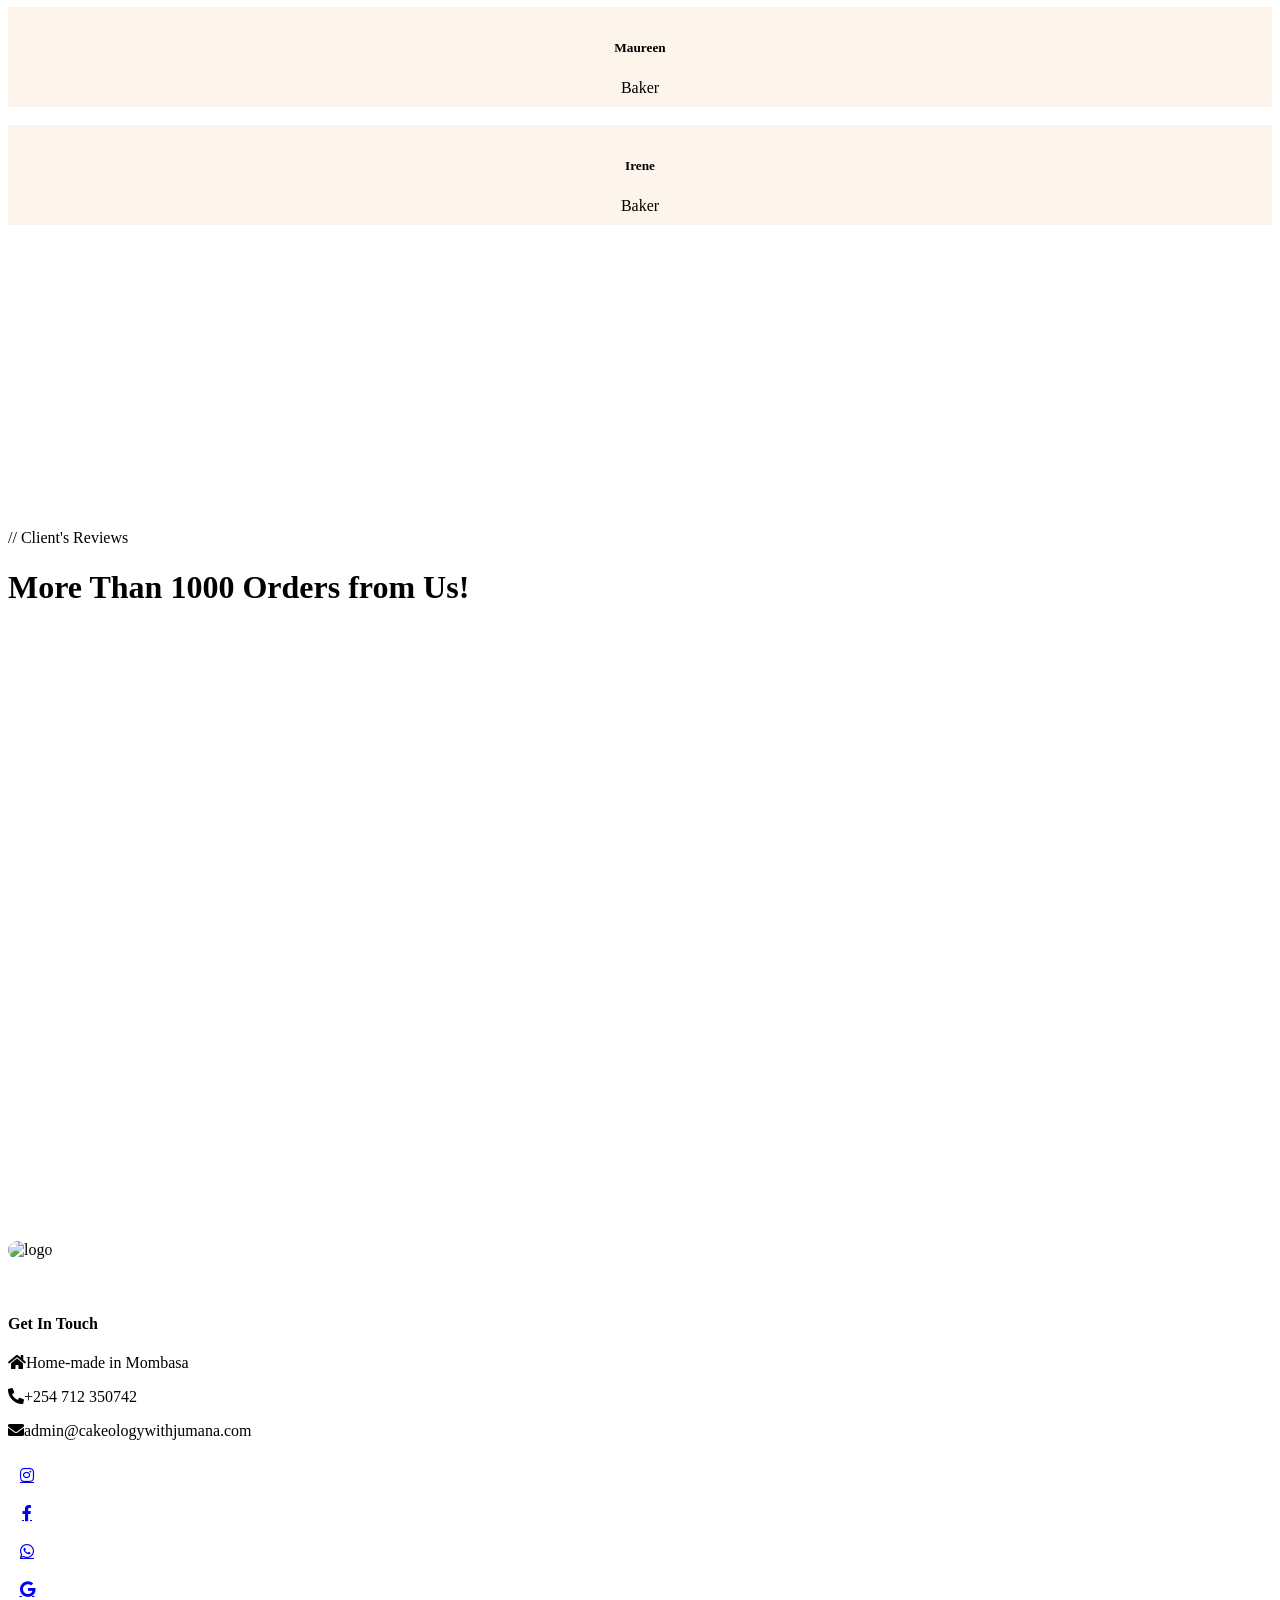
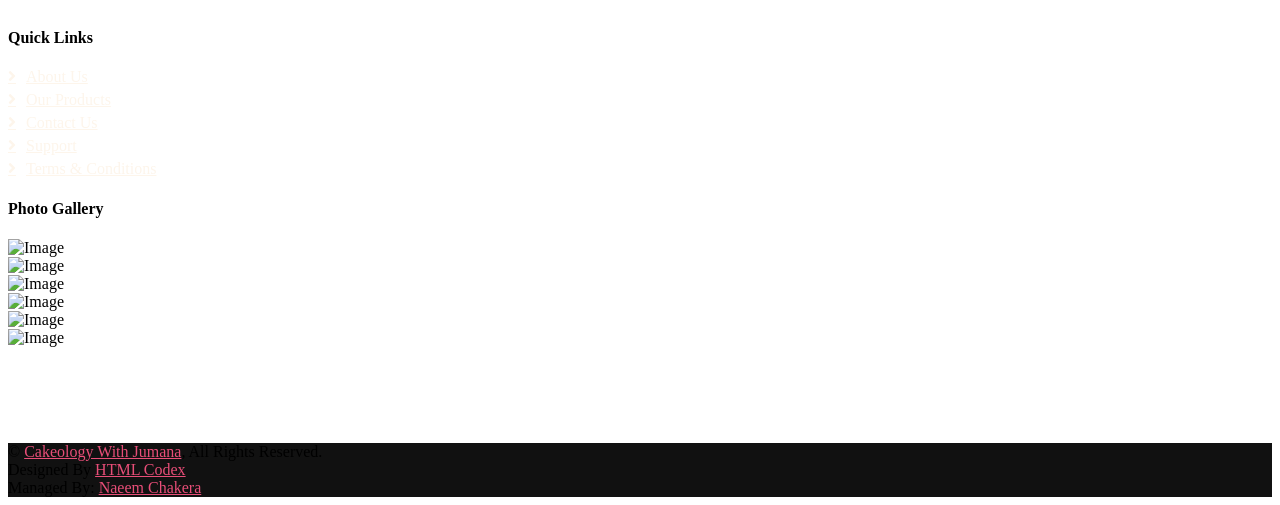
==== commit 2214909c: "Add Preferred Sources button and put croissant photo in front - Add Google's Preferred Sources butto" ====
--- a/index.html
+++ b/index.html
@@ -493,6 +493,7 @@
                         <a class="btn btn-square btn-outline-light rounded-circle me-1" target="_blank" href="https://wa.me/c/254712350742"><i class="fab fa-whatsapp"></i></a>
                         <a class="btn btn-square btn-outline-light rounded-circle me-0" target="_blank" href="https://maps.app.goo.gl/LW476zLHC8Dk66Ye7"><i class="fab fa-google"></i></a>
                     </div>
+                    <div class="pt-3" google-add-preferred-source-btn data-theme="dark" data-lang="en"></div>
                 </div>
                 <div class="col-lg-3 col-md-6">
                     <h4 class="text-light mb-4">Quick Links</h4>
@@ -551,6 +552,9 @@
     <!-- Back to Top -->
     <a href="#" class="btn btn-lg btn-primary btn-lg-square rounded-circle back-to-top"><i class="bi bi-arrow-up"></i></a>
 
+
+    <!-- Google Preferred Sources -->
+    <script async src="https://news.google.com/swg/js/v1/publisher.js"></script>
 
     <!-- JavaScript Libraries -->
     <script src="https://code.jquery.com/jquery-3.4.1.min.js"></script>
--- a/css/style.css
+++ b/css/style.css
@@ -0,0 +1,511 @@
+/********** Template CSS **********/
+:root {
+    --primary: #e84e78;
+    --secondary: #15161b;
+    --light: #FDF5EB;
+    --dark: #15161b;
+}
+
+h4,
+h5,
+h6,
+.h4,
+.h5,
+.h6 {
+    font-weight: 600 !important;
+}
+
+.py-6 {
+    padding-top: 6rem;
+    padding-bottom: 6rem;
+}
+
+.my-6 {
+    margin-top: 6rem;
+    margin-bottom: 6rem;
+}
+
+.back-to-top {
+    position: fixed;
+    display: none;
+    right: 30px;
+    bottom: 30px;
+    z-index: 99;
+}
+
+
+/*** Spinner ***/
+#spinner {
+    opacity: 0;
+    visibility: hidden;
+    transition: opacity .5s ease-out, visibility 0s linear .5s;
+    z-index: 99999;
+}
+
+#spinner.show {
+    transition: opacity .5s ease-out, visibility 0s linear 0s;
+    visibility: visible;
+    opacity: 1;
+}
+
+
+/*** Button ***/
+.btn {
+    font-weight: 500;
+    transition: .5s;
+}
+
+.btn.btn-primary {
+    color: #FFFFFF;
+}
+
+.btn-square {
+    width: 38px;
+    height: 38px;
+}
+
+.btn-sm-square {
+    width: 32px;
+    height: 32px;
+}
+
+.btn-lg-square {
+    width: 48px;
+    height: 48px;
+}
+
+.btn-square,
+.btn-sm-square,
+.btn-lg-square {
+    padding: 0;
+    display: flex;
+    align-items: center;
+    justify-content: center;
+    font-weight: normal;
+}
+
+
+/*** Navbar ***/
+.navbar .dropdown-toggle::after {
+    border: none;
+    content: "\f107";
+    font-family: "Font Awesome 5 Free";
+    font-weight: 900;
+    vertical-align: middle;
+    margin-left: 8px;
+}
+
+.navbar .navbar-nav .nav-link {
+    padding: 35px 15px;
+    color: var(--light);
+    outline: none;
+}
+
+.navbar .navbar-nav .nav-link:hover,
+.navbar .navbar-nav .nav-link.active {
+    color: var(--primary);
+}
+
+.navbar.fixed-top {
+    transition: .5s;
+}
+
+@media (max-width: 991.98px) {
+    .navbar .navbar-nav {
+        margin-top: 10px;
+        border-top: 1px solid rgba(255, 255, 255, .3);
+        background: var(--dark);
+    }
+
+    .navbar .navbar-nav .nav-link {
+        padding: 10px 0;
+    }
+}
+
+@media (min-width: 992px) {
+    .navbar .nav-item .dropdown-menu {
+        display: block;
+        visibility: hidden;
+        top: 100%;
+        transform: rotateX(-75deg);
+        transform-origin: 0% 0%;
+        transition: .5s;
+        opacity: 0;
+    }
+
+    .navbar .nav-item:hover .dropdown-menu {
+        transform: rotateX(0deg);
+        visibility: visible;
+        transition: .5s;
+        opacity: 1;
+    }
+}
+
+.logo{
+    width: 250px;
+    height: 50px;
+    border-radius: 10px;
+    transition: transform .2s;
+}
+
+.logo:hover {
+    transform: scale(1.1);
+    transition: .3s;
+}
+
+
+/*** Header ***/
+.header-carousel .owl-carousel-inner {
+    position: absolute;
+    width: 100%;
+    height: 100%;
+    top: 0;
+    left: 0;
+    display: flex;
+    align-items: center;
+    background: rgba(0, 0, 0, .5);
+}
+
+@media (max-width: 768px) {
+    .header-carousel .owl-carousel-item {
+        position: relative;
+        min-height: 600px;
+    }
+
+    .header-carousel .owl-carousel-item img {
+        position: absolute;
+        width: 100%;
+        height: 100%;
+        object-fit: cover;
+    }
+
+    .header-carousel .owl-carousel-item p {
+        font-size: 16px !important;
+    }
+}
+
+.header-carousel .owl-nav {
+    position: relative;
+    width: 80px;
+    height: 80px;
+    margin: -40px auto 0 auto;
+    display: flex;
+    justify-content: center;
+    align-items: center;
+}
+
+.header-carousel .owl-nav::before {
+    position: absolute;
+    content: "";
+    width: 100%;
+    height: 100%;
+    top: 0;
+    left: 0;
+    background: #FFFFFF;
+    transform: rotate(45deg);
+}
+
+.header-carousel .owl-nav .owl-prev,
+.header-carousel .owl-nav .owl-next {
+    position: relative;
+    font-size: 40px;
+    color: var(--primary);
+    transition: .5s;
+    z-index: 1;
+}
+
+.header-carousel .owl-nav .owl-prev:hover,
+.header-carousel .owl-nav .owl-next:hover {
+    color: var(--dark);
+}
+
+.page-header {
+    margin-bottom: 6rem;
+    background: linear-gradient(rgba(0, 0, 0, .5), rgba(0, 0, 0, .5)), url(../img/carousel-1.jpg) center center no-repeat;
+    background-size: cover;
+}
+
+.breadcrumb-item+.breadcrumb-item::before {
+    color: var(--light);
+}
+
+
+/*** Facts ***/
+.fact-item {
+    transition: .5s;
+}
+
+.fact-item:hover {
+    margin-top: -10px;
+    background: #FFFFFF !important;
+    box-shadow: 0 0 45px rgba(0, 0, 0, .07);
+}
+
+
+/*** About ***/
+.img-twice .col-6 {
+    width: 58%;
+}
+
+.img-twice .col-6:first-child {
+    position: relative;
+    z-index: 1;
+}
+
+.img-twice .col-6:first-child img {
+    border: 6px solid #FFFFFF;
+}
+
+.img-twice .col-6:last-child {
+    margin-left: -16%;
+    margin-top: 18%;
+}
+
+
+/*** Product ***/
+.product-item {
+    transition: .5s;
+}
+
+.product-item:hover {
+    background: var(--primary) !important;
+}
+
+.product-item:hover * {
+    color: var(--light);
+}
+
+.product-item:hover .border-primary {
+    border-color: var(--light) !important;
+}
+
+.product-item .product-overlay {
+    position: absolute;
+    width: 100%;
+    height: 0;
+    top: 0;
+    left: 0;
+    display: flex;
+    align-items: center;
+    justify-content: center;
+    background: rgba(0, 0, 0, .5);
+    overflow: hidden;
+    opacity: 0;
+    transition: .5s;
+}
+
+.product-item:hover .product-overlay {
+    height: 100%;
+    opacity: 1;
+}
+
+/* The Modal (background) */
+.modal {
+    display: none; /* Hidden by default */
+    position: fixed; /* Stay in place */
+    z-index: 1; /* Sit on top */
+    padding-top: 100px; /* Location of the box */
+    left: 0;
+    top: 0;
+    width: 100%; /* Full width */
+    height: 100%; /* Full height */
+    overflow: auto; /* Enable scroll if needed */
+    background-color: rgb(0,0,0); /* Fallback color */
+    background-color: rgba(0,0,0,0.9); /* Black w/ opacity */
+  }
+  
+  /* Modal Content (image) */
+  .modal-content {
+    margin: auto;
+    display: block;
+    width: 80%;
+    max-width: 700px;
+  }
+  
+  /* Caption of Modal Image */
+  #caption {
+    margin: auto;
+    display: block;
+    width: 80%;
+    max-width: 700px;
+    text-align: center;
+    color: #ccc;
+    padding: 10px 0;
+    height: 150px;
+  }
+  
+  /* Add Animation */
+  .modal-content, #caption {  
+    -webkit-animation-name: zoom;
+    -webkit-animation-duration: 0.6s;
+    animation-name: zoom;
+    animation-duration: 0.6s;
+  }
+  
+  @-webkit-keyframes zoom {
+    from {-webkit-transform:scale(0)} 
+    to {-webkit-transform:scale(1)}
+  }
+  
+  @keyframes zoom {
+    from {transform:scale(0)} 
+    to {transform:scale(1)}
+  }
+  
+  /* The Close Button */
+  .close {
+    position: absolute;
+    top: 15px;
+    right: 35px;
+    color: #f1f1f1;
+    font-size: 40px;
+    font-weight: bold;
+    transition: 0.3s;
+  }
+  
+  .close:hover,
+  .close:focus {
+    color: #bbb;
+    text-decoration: none;
+    cursor: pointer;
+  }
+  
+  /* 100% Image Width on Smaller Screens */
+  @media only screen and (max-width: 700px){
+    .modal-content {
+      width: 100%;
+    }
+  }
+
+
+/*** Team ***/
+.team-item .team-text {
+    position: relative;
+    height: 100px;
+    overflow: hidden;
+}
+
+.team-item .team-title {
+    position: absolute;
+    width: 100%;
+    height: 100%;
+    top: 0;
+    left: 0;
+    display: flex;
+    flex-direction: column;
+    align-items: center;
+    justify-content: center;
+    background: var(--light);
+    transition: .5s;
+}
+
+.team-item:hover .team-title {
+    top: -100px;
+}
+
+.team-item .team-social {
+    position: relative;
+    width: 100%;
+    height: 100%;
+    top: 100px;
+    left: 0;
+    display: flex;
+    align-items: center;
+    justify-content: center;
+    background: var(--primary);
+    transition: .5s;
+}
+
+.team-item:hover .team-social {
+    top: 0;
+}
+
+
+/*** Testimonial ***/
+.testimonial-carousel .owl-item .testimonial-item img {
+    width: 60px;
+    height: 60px;
+}
+
+.testimonial-carousel .owl-item .testimonial-item,
+.testimonial-carousel .owl-item .testimonial-item * {
+    transition: .5s;
+}
+
+.testimonial-carousel .owl-item.center .testimonial-item {
+    background: var(--primary) !important;
+}
+
+.testimonial-carousel .owl-item.center .testimonial-item * {
+    color: #FFFFFF !important;
+}
+
+.testimonial-carousel .owl-nav {
+    margin-top: 30px;
+    display: flex;
+    justify-content: center;
+}
+
+.testimonial-carousel .owl-nav .owl-prev,
+.testimonial-carousel .owl-nav .owl-next {
+    margin: 0 12px;
+    width: 50px;
+    height: 50px;
+    display: flex;
+    align-items: center;
+    justify-content: center;
+    border-radius: 50px;
+    font-size: 22px;
+    color: var(--light);
+    background: var(--primary);
+    transition: .5s;
+}
+
+.testimonial-carousel .owl-nav .owl-prev:hover,
+.testimonial-carousel .owl-nav .owl-next:hover {
+    color: var(--primary);
+    background: var(--dark);
+}
+
+
+/*** Footer ***/
+.footer .btn.btn-link {
+    display: block;
+    margin-bottom: 5px;
+    padding: 0;
+    text-align: left;
+    color: var(--light);
+    font-weight: normal;
+    text-transform: capitalize;
+    transition: .3s;
+}
+
+.footer .btn.btn-link::before {
+    position: relative;
+    content: "\f105";
+    font-family: "Font Awesome 5 Free";
+    font-weight: 900;
+    color: var(--light);
+    margin-right: 10px;
+}
+
+.footer .btn.btn-link:hover {
+    color: var(--primary);
+    letter-spacing: 1px;
+    box-shadow: none;
+}
+
+.copyright {
+    background: #111111;
+    transition: .3s;
+}
+
+.copyright a {
+    color: var(--primary);
+    transition: .3s;
+}
+
+.copyright a:hover {
+    color: var(--light);
+    transition: .3s;
+}
